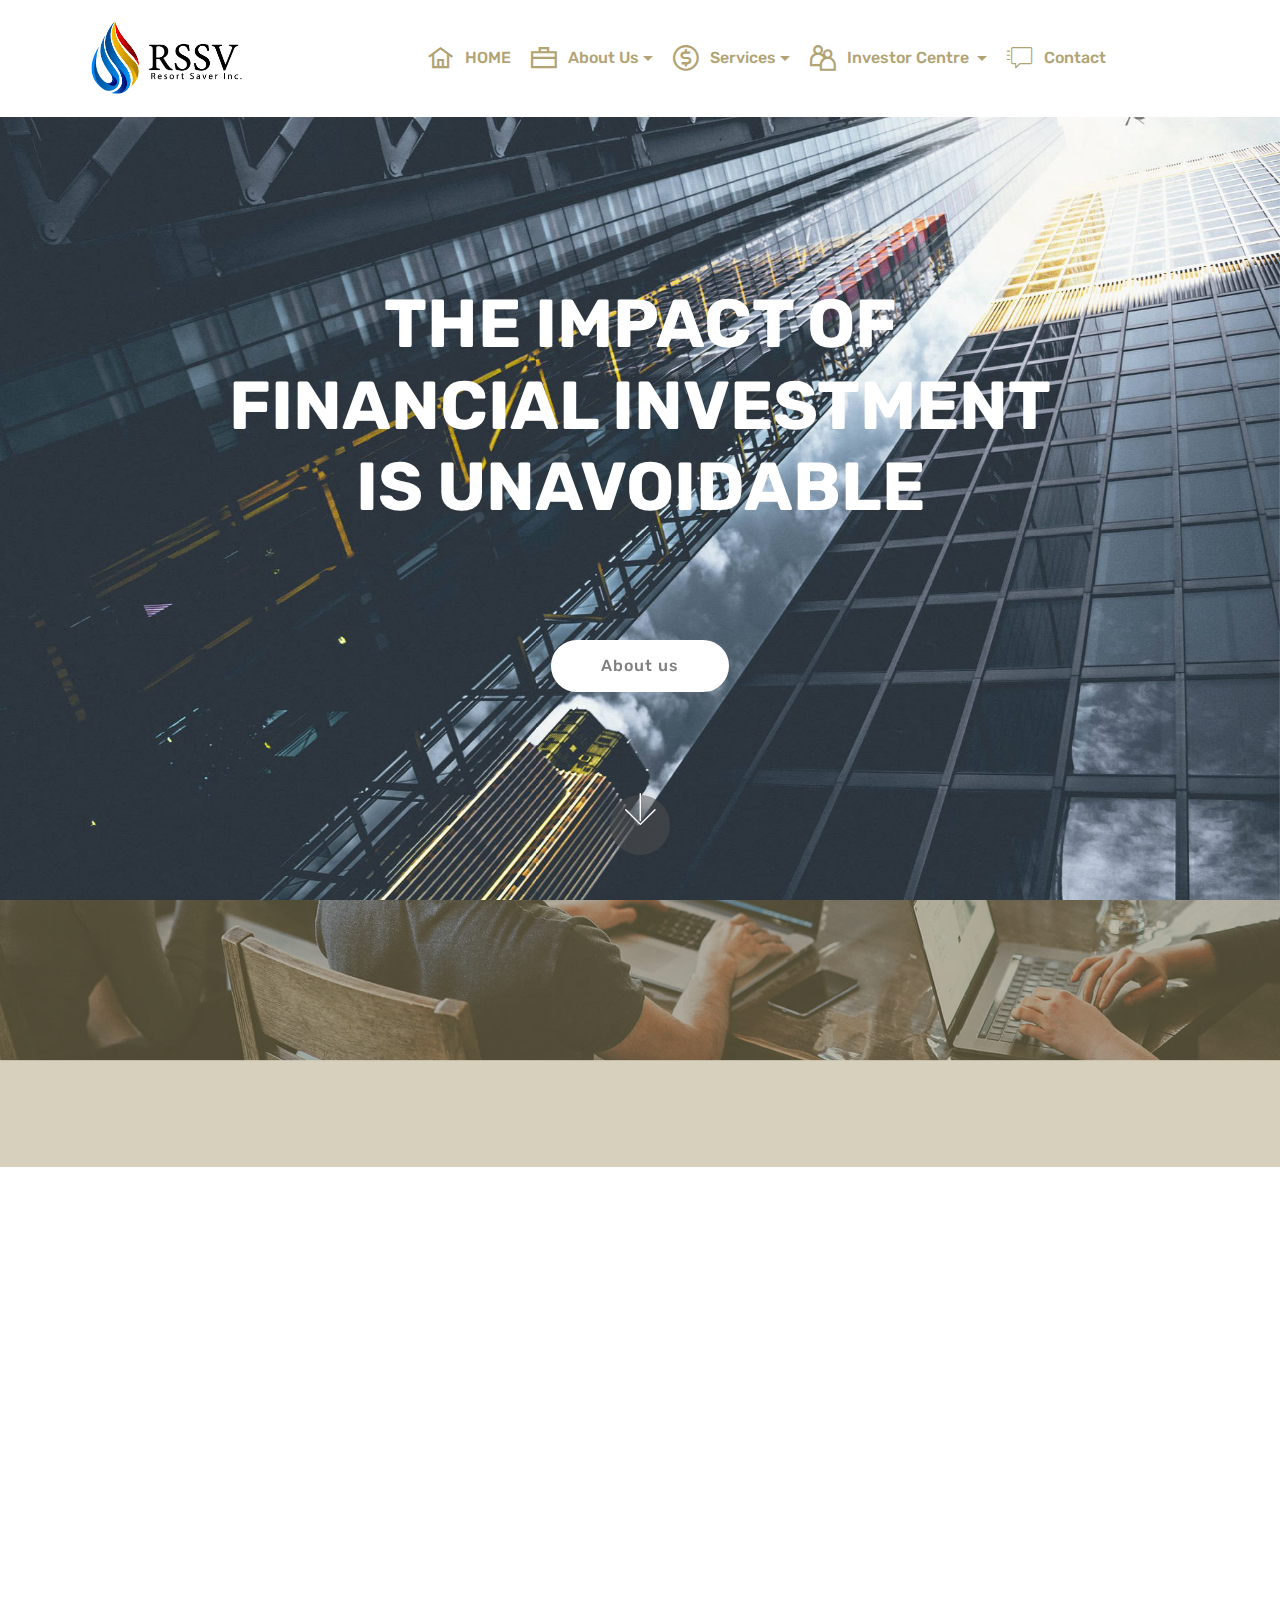
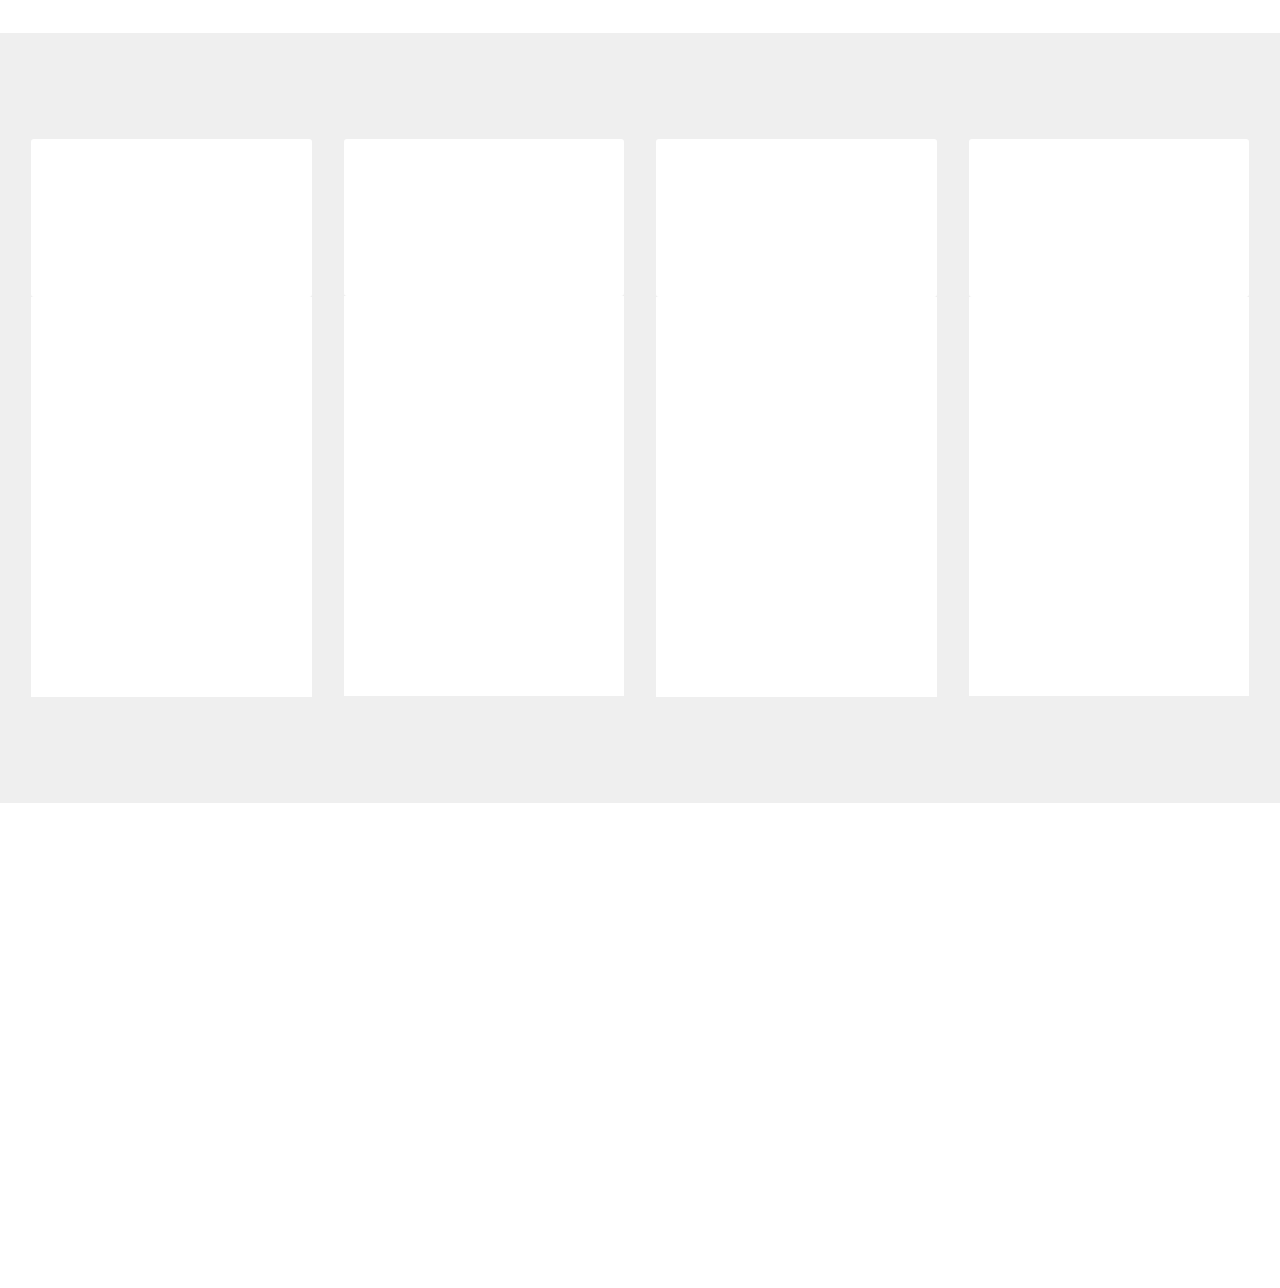
==== index.html @ a92df79d "create github pages" ====
<!DOCTYPE html>
<html  >
<head>
  
  <meta charset="UTF-8">
  <meta http-equiv="X-UA-Compatible" content="IE=edge">
  
  <meta name="viewport" content="width=device-width, initial-scale=1, minimum-scale=1">
  <link rel="shortcut icon" href="assets/images/rssv-logo-black-354x201.png" type="image/x-icon">
  <meta name="description" content="THE IMPACT OF FINANCIAL INVESTMENT IS UNAVOIDABLE.Resort Savers, Inc. makes investments and acquisitions into markets and industries throughout the world. The Company operates through two segments: health beverage, and oil and gas.  ">
  
  <title>Home</title>
  <link rel="stylesheet" href="assets/web/assets/mobirise-icons2/mobirise2.css">
  <link rel="stylesheet" href="assets/web/assets/mobirise-icons/mobirise-icons.css">
  <link rel="stylesheet" href="assets/bootstrap/css/bootstrap.min.css">
  <link rel="stylesheet" href="assets/bootstrap/css/bootstrap-grid.min.css">
  <link rel="stylesheet" href="assets/bootstrap/css/bootstrap-reboot.min.css">
  <link rel="stylesheet" href="assets/dropdown/css/style.css">
  <link rel="stylesheet" href="assets/tether/tether.min.css">
  <link rel="stylesheet" href="assets/animatecss/animate.min.css">
  <link rel="stylesheet" href="assets/socicon/css/styles.css">
  <link rel="stylesheet" href="assets/theme/css/style.css">
  <link rel="preload" as="style" href="assets/mobirise/css/mbr-additional.css"><link rel="stylesheet" href="assets/mobirise/css/mbr-additional.css" type="text/css">
  
  
  
</head>
<body>
  <section class="menu cid-qTkzRZLJNu" once="menu" id="menu1-0">

    

    <nav class="navbar navbar-expand beta-menu navbar-dropdown align-items-center navbar-fixed-top navbar-toggleable-sm">
        <button class="navbar-toggler navbar-toggler-right" type="button" data-toggle="collapse" data-target="#navbarSupportedContent" aria-controls="navbarSupportedContent" aria-expanded="false" aria-label="Toggle navigation">
            <div class="hamburger">
                <span></span>
                <span></span>
                <span></span>
                <span></span>
            </div>
        </button>
        <div class="menu-logo">
            <div class="navbar-brand">
                <span class="navbar-logo">
                    
                         <a href="index.html"><img src="assets/images/rssv-logo-black-354x201.png" alt="Centurion" title="" style="height: 6.3rem;"></a>
                    
                </span>
                
            </div>
        </div>
        <div class="collapse navbar-collapse" id="navbarSupportedContent">
            <ul class="navbar-nav nav-dropdown nav-right" data-app-modern-menu="true"><li class="nav-item"><a class="nav-link link text-danger display-4" href="index.html" aria-expanded="false"><span class="mobi-mbri mobi-mbri-home mbr-iconfont mbr-iconfont-btn"></span>
                        
                        HOME</a></li><li class="nav-item dropdown">
                    <a class="nav-link link dropdown-toggle text-danger display-4" href="page2.html" data-toggle="dropdown-submenu" aria-expanded="false"><span class="mobi-mbri mobi-mbri-briefcase mbr-iconfont mbr-iconfont-btn"></span>
                        
                        About Us
                    </a><div class="dropdown-menu"><a class="dropdown-item text-danger display-4" href="AboutUs.html#header1-g" aria-expanded="false">WHO WE ARE</a><a class="dropdown-item text-danger display-4" href="AboutUs.html#content4-k">MANAGEMENT TEAM</a></div>
                </li><li class="nav-item dropdown">
                    <a class="nav-link link dropdown-toggle text-danger display-4" href="page1.html" data-toggle="dropdown-submenu" aria-expanded="true"><span class="mobi-mbri mobi-mbri-cash mbr-iconfont mbr-iconfont-btn"></span>
                        
                        Services
                    </a><div class="dropdown-menu"><a class="dropdown-item text-danger display-4" href="Services.html#content5-8" aria-expanded="false">CORPORATE FIANANCE ADVISORY</a><a class="dropdown-item text-danger display-4" href="Services.html#features18-10" aria-expanded="false">ASSET MANAGEMENT</a><a class="dropdown-item text-danger display-4" href="Services.html#features11-12" aria-expanded="false">PRIVATE PLACEMENTS</a><a class="dropdown-item text-danger display-4" href="Services.html#content4-14" aria-expanded="false">BROKERAGE SERVICES &amp; RESEARCH</a></div>
                </li>
                <li class="nav-item dropdown"><a class="nav-link link dropdown-toggle text-danger display-4" href="page3.html" data-toggle="dropdown-submenu" aria-expanded="true"><span class="mobi-mbri mobi-mbri-users mbr-iconfont mbr-iconfont-btn"></span>Investor Centre&nbsp;</a><div class="dropdown-menu"><a class="dropdown-item text-danger display-4" href="page3.html#header16-15" aria-expanded="false">OVERVIEW</a><a class="dropdown-item text-danger display-4" href="page3.html#custom-html-16" aria-expanded="false">CORPORATE INFORMATION</a><a class="dropdown-item text-danger display-4" href="page3.html#content6-1l" aria-expanded="false">FINANCIAL REPORT</a><a class="dropdown-item text-danger display-4" href="page3.html#content4-1o" aria-expanded="false">PRESS CENTER</a></div></li><li class="nav-item"><a class="nav-link link text-danger display-4" href="page4.html"><span class="mbri-help mbr-iconfont mbr-iconfont-btn"></span>
                        Contact &nbsp; &nbsp; &nbsp; &nbsp; &nbsp; &nbsp; &nbsp; &nbsp; &nbsp; &nbsp;&nbsp;</a></li></ul>
            
        </div>
    </nav>
</section>

<section class="cid-qTkA127IK8 mbr-fullscreen mbr-parallax-background" id="header2-1">

    

    

    <div class="container align-center">
        <div class="row justify-content-md-center">
            <div class="mbr-white col-md-10">
                <h1 class="mbr-section-title mbr-bold pb-3 mbr-fonts-style display-1"><br>THE IMPACT OF<div>FINANCIAL INVESTMENT</div><div>IS UNAVOIDABLE</div><div><br></div></h1>
                
                
                <div class="mbr-section-btn"><a class="btn btn-md btn-white display-4" href="page2.html">About us</a></div>
            </div>
        </div>
    </div>
    <div class="mbr-arrow hidden-sm-down" aria-hidden="true">
        <a href="#next">
            <i class="mbri-down mbr-iconfont"></i>
        </a>
    </div>
</section>

<section class="header8 cid-rGz56P5yH4 mbr-parallax-background" id="header8-e">

    

    <div class="mbr-overlay" style="opacity: 0.4; background-color: rgb(177, 163, 116);">
    </div>

    <div class="container align-center">
        <div class="row justify-content-md-center">
            <div class="mbr-white col-md-10">
                
                <p class="mbr-text align-center py-2 mbr-fonts-style display-5">
                        Resort Savers, Inc. makes investments and acquisitions into markets and industries throughout the world. The Company operates through two segments: health beverage, and oil and gas. &nbsp;</p>
                
                
                
            </div>
        </div>
    </div>
    
</section>

<section class="mbr-section article content11 cid-rH7Mu5j1UE" id="content11-p">
     

    <div class="container">
        <div class="media-container-row">
            <div class="mbr-text counter-container col-12 col-md-8 mbr-fonts-style display-7">
                <ol>
                    <li><strong>October 19, 2019 </strong>&nbsp;- Resort Savers (OTC:RSSV) stock has been moved at 1911.764706% throughout last twelve months. The stock has performed 4175% around last thirty days, and changed 1325% over the last three months. <a href="https://www.newsscanner.info/2019/10/19/notable-performance-spotlight-resort-savers-otcrssv/" target="_blank">Click for DETAIL.</a></li>
                    <li><strong>October 3, 2019</strong> - Traders Searchlight: RSSV has a market cap of $41886468. Market capitalization refers to the total dollar market value of a company’s outstanding shares. The company holds Outstanding share with figure of 520976000 and noted 170958353 floating shares. <a href="https://www.surveydone.info/2019/10/03/traders-searchlight-resort-savers-otcrssv/" target="_blank">Click for DETAIL.</a></li><li><strong>May 17, 2019</strong>&nbsp;-Resort Savers, Inc. (RSSV) SEC Filing 10-K Annual report for the fiscal year ending Moonday, December 31,2018. <a href="https://last10k.com/sec-filings/rssv" target="_blank">Click for Detail</a></li>
                    <li><strong>July 16, 2018 &nbsp;</strong>-Resort Savers, Inc. Announces Medical Distribution Partnership with South Korea-based CancerROP.&nbsp;<a href="https://www.marketwatch.com/press-release/resort-savers-inc-announces-medical-distribution-partnership-with-south-korea-based-cancerrop-2018-07-16-15249036" target="_blank">Click for Detail</a></li>
                </ol>
            </div>
        </div>
    </div>
</section>

<section class="features17 cid-rH7MNVcofe" id="features17-q">
    
    

    
    <div class="container-fluid">
        <div class="media-container-row">
            <div class="card p-3 col-12 col-md-6 col-lg-3">
                <div class="card-wrapper">
                    <div class="card-img">
                        <img src="assets/images/mbr-634x423.jpeg" alt="" title="">
                    </div>
                    <div class="card-box">
                        <h4 class="card-title pb-3 mbr-fonts-style display-7">CORPORATE<div><br></div><div>FINANCE ADVISORY</div></h4>
                        <p class="mbr-text mbr-fonts-style display-7">
                            RSSV is an investment firm based in United State that provides Corporate Finance Advisory, Asset Management and Brokerage services to local, regional and international clients including corporations, governments and high-net- worth individuals.
                        </p>
                    </div>
                </div>
            </div>

            <div class="card p-3 col-12 col-md-6 col-lg-3">
                <div class="card-wrapper">
                    <div class="card-img">
                        <img src="assets/images/mbr-1-634x423.jpeg" alt="" title="">
                    </div>
                    <div class="card-box">
                        <h4 class="card-title pb-3 mbr-fonts-style display-7">
                            ASSET
                        <div><br></div><div>MANAGEMENT</div></h4>
                        <p class="mbr-text mbr-fonts-style display-7">Through a proactive approach, coupled with innovative ideas and extensive research, our Asset Management department is dedicated to serve as a link between investors and investment opportunities in the local and regional markets.<br></p>
                    </div>
                </div>
            </div>

            <div class="card p-3 col-12 col-md-6 col-lg-3">
                <div class="card-wrapper">
                    <div class="card-img">
                        <img src="assets/images/mbr-634x397.jpeg" alt="" title="">
                    </div>
                    <div class="card-box">
                        <h4 class="card-title pb-3 mbr-fonts-style display-7">PRIVATE <br><br>PLACEMENTS<br></h4>
                        <p class="mbr-text mbr-fonts-style display-7">
                            RSSV assembles composite businesses across the capital and investment spectrum to minimize thinning and enhance the capital structure. Often these resolutions include an amalgam of debt and equity.&nbsp;<br><br>
                        </p>
                    </div>
                </div>
            </div>

            <div class="card p-3 col-12 col-md-6 col-lg-3">
                <div class="card-wrapper">
                    <div class="card-img">
                        <img src="assets/images/background4.jpeg" alt="" title="">
                    </div>
                    <div class="card-box">
                        <h4 class="card-title pb-3 mbr-fonts-style display-7">BROKERAGE SERVICES &amp; <br><br>RESEARCH</h4>
                        <p class="mbr-text mbr-fonts-style display-7">Capital Investments’ Brokerage department connects our institutional and retail clients to local, regional and international markets through a world class global trading platform.<br><br><br></p>
                    </div>
                </div>
            </div>
            
            
        </div>
    </div>
</section>

<section class="cid-qTkAaeaxX5 mbr-reveal" id="footer1-2">

    

    

    <div class="container">
        <div class="media-container-row content text-white">
            <div class="col-12 col-md-3">
                <div class="media-wrap">
                    <a href="#">
                        <img src="assets/images/rssv-logo-black-354x201.png" alt="" title="">
                    </a>
                </div>
            </div>
            <div class="col-12 col-md-3 mbr-fonts-style display-7">
                <h5 class="pb-3">
                    RSSV [Headquater]</h5>
                <p class="mbr-text">1004 Commercial Avenue Suite 509 Anacortes, WA 98221, United States</p>
            </div>
            <div class="col-12 col-md-3 mbr-fonts-style display-7">
                <h5 class="pb-3">
                    RSSV [Malaysia]</h5>
                <p class="mbr-text">Level 11, Tower 4, Puchong Financial Corporate Centre (PFCC)<br>Jalan Puteri 1/2, Bandar Puteri, 47100 Puchong, Malaysia<br><br>Contact No.: +603 8600 0313<br>Email: ir@resortsaversinc.finance<br></p>
            </div>
            <div class="col-12 col-md-3 mbr-fonts-style display-7">
                <h5 class="pb-3">
                    Links
                </h5>
                <p class="mbr-text"><a href="https://www.nasdaq.com/market-activity/stocks/rssv" target="_blank">Nasdaq</a></p>
            </div>
        </div>
        <div class="footer-lower">
            <div class="media-container-row">
                <div class="col-sm-12">
                    <hr>
                </div>
            </div>
            <div class="media-container-row mbr-white">
                <div class="col-sm-6 copyright">
                    <p class="mbr-text mbr-fonts-style display-7">
                        © Copyright 2019 ResortSaverInc. - All Rights Reserved
                    </p>
                </div>
                <div class="col-md-6">
                    
                </div>
            </div>
        </div>
    </div>
</section>


  <script src="assets/web/assets/jquery/jquery.min.js"></script>
  <script src="assets/popper/popper.min.js"></script>
  <script src="assets/bootstrap/js/bootstrap.min.js"></script>
  <script src="assets/smoothscroll/smooth-scroll.js"></script>
  <script src="assets/dropdown/js/nav-dropdown.js"></script>
  <script src="assets/dropdown/js/navbar-dropdown.js"></script>
  <script src="assets/tether/tether.min.js"></script>
  <script src="assets/viewportchecker/jquery.viewportchecker.js"></script>
  <script src="assets/parallax/jarallax.min.js"></script>
  <script src="assets/playervimeo/vimeo_player.js"></script>
  <script src="assets/touchswipe/jquery.touch-swipe.min.js"></script>
  <script src="assets/theme/js/script.js"></script>
  
  
 <div id="scrollToTop" class="scrollToTop mbr-arrow-up"><a style="text-align: center;"><i class="mbr-arrow-up-icon mbr-arrow-up-icon-cm cm-icon cm-icon-smallarrow-up"></i></a></div>
    <input name="animation" type="hidden">
  </body>
</html>
---- assets/web/assets/mobirise-icons2/mobirise2.css ----
@font-face {
  font-family: 'Moririse2';
  font-display: swap;
  src:  url('mobirise2.eot?f2bix4');
  src:  url('mobirise2.eot?f2bix4#iefix') format('embedded-opentype'),
    url('mobirise2.ttf?f2bix4') format('truetype'),
    url('mobirise2.woff?f2bix4') format('woff'),
    url('mobirise2.svg?f2bix4#mobirise2') format('svg');
  font-weight: normal;
  font-style: normal;
}

[class^="mobi-"], [class*=" mobi-"] {
  /* use !important to prevent issues with browser extensions that change fonts */
  font-family: 'Moririse2' !important;
  speak: none;
  font-style: normal;
  font-weight: normal;
  font-variant: normal;
  text-transform: none;
  line-height: 1;

  /* Better Font Rendering =========== */
  -webkit-font-smoothing: antialiased;
  -moz-osx-font-smoothing: grayscale;
}

.mobi-mbri-add-submenu:before {
  content: "\e900";
}
.mobi-mbri-alert:before {
  content: "\e901";
}
.mobi-mbri-align-center:before {
  content: "\e902";
}
.mobi-mbri-align-justify:before {
  content: "\e903";
}
.mobi-mbri-align-left:before {
  content: "\e904";
}
.mobi-mbri-align-right:before {
  content: "\e905";
}
.mobi-mbri-android:before {
  content: "\e906";
}
.mobi-mbri-apple:before {
  content: "\e907";
}
.mobi-mbri-arrow-down:before {
  content: "\e908";
}
.mobi-mbri-arrow-next:before {
  content: "\e909";
}
.mobi-mbri-arrow-prev:before {
  content: "\e90a";
}
.mobi-mbri-arrow-up:before {
  content: "\e90b";
}
.mobi-mbri-bold:before {
  content: "\e90c";
}
.mobi-mbri-bookmark:before {
  content: "\e90d";
}
.mobi-mbri-bootstrap:before {
  content: "\e90e";
}
.mobi-mbri-briefcase:before {
  content: "\e90f";
}
.mobi-mbri-browse:before {
  content: "\e910";
}
.mobi-mbri-bulleted-list:before {
  content: "\e911";
}
.mobi-mbri-calendar:before {
  content: "\e912";
}
.mobi-mbri-camera:before {
  content: "\e913";
}
.mobi-mbri-cart-add:before {
  content: "\e914";
}
.mobi-mbri-cart-full:before {
  content: "\e915";
}
.mobi-mbri-cash:before {
  content: "\e916";
}
.mobi-mbri-change-style:before {
  content: "\e917";
}
.mobi-mbri-chat:before {
  content: "\e918";
}
.mobi-mbri-clock:before {
  content: "\e919";
}
.mobi-mbri-close:before {
  content: "\e91a";
}
.mobi-mbri-cloud:before {
  content: "\e91b";
}
.mobi-mbri-code:before {
  content: "\e91c";
}
.mobi-mbri-contact-form:before {
  content: "\e91d";
}
.mobi-mbri-credit-card:before {
  content: "\e91e";
}
.mobi-mbri-cursor-click:before {
  content: "\e91f";
}
.mobi-mbri-cust-feedback:before {
  content: "\e920";
}
.mobi-mbri-database:before {
  content: "\e921";
}
.mobi-mbri-delivery:before {
  content: "\e922";
}
.mobi-mbri-desktop:before {
  content: "\e923";
}
.mobi-mbri-devices:before {
  content: "\e924";
}
.mobi-mbri-down:before {
  content: "\e925";
}
.mobi-mbri-download-2:before {
  content: "\e926";
}
.mobi-mbri-download:before {
  content: "\e927";
}
.mobi-mbri-drag-n-drop-2:before {
  content: "\e928";
}
.mobi-mbri-drag-n-drop:before {
  content: "\e929";
}
.mobi-mbri-edit-2:before {
  content: "\e92a";
}
.mobi-mbri-edit:before {
  content: "\e92b";
}
.mobi-mbri-error:before {
  content: "\e92c";
}
.mobi-mbri-extension:before {
  content: "\e92d";
}
.mobi-mbri-features:before {
  content: "\e92e";
}
.mobi-mbri-file:before {
  content: "\e92f";
}
.mobi-mbri-flag:before {
  content: "\e930";
}
.mobi-mbri-folder:before {
  content: "\e931";
}
.mobi-mbri-gift:before {
  content: "\e932";
}
.mobi-mbri-github:before {
  content: "\e933";
}
.mobi-mbri-globe-2:before {
  content: "\e934";
}
.mobi-mbri-globe:before {
  content: "\e935";
}
.mobi-mbri-growing-chart:before {
  content: "\e936";
}
.mobi-mbri-hearth:before {
  content: "\e937";
}
.mobi-mbri-help:before {
  content: "\e938";
}
.mobi-mbri-home:before {
  content: "\e939";
}
.mobi-mbri-hot-cup:before {
  content: "\e93a";
}
.mobi-mbri-idea:before {
  content: "\e93b";
}
.mobi-mbri-image-gallery:before {
  content: "\e93c";
}
.mobi-mbri-image-slider:before {
  content: "\e93d";
}
.mobi-mbri-info:before {
  content: "\e93e";
}
.mobi-mbri-italic:before {
  content: "\e93f";
}
.mobi-mbri-key:before {
  content: "\e940";
}
.mobi-mbri-laptop:before {
  content: "\e941";
}
.mobi-mbri-layers:before {
  content: "\e942";
}
.mobi-mbri-left-right:before {
  content: "\e943";
}
.mobi-mbri-left:before {
  content: "\e944";
}
.mobi-mbri-letter:before {
  content: "\e945";
}
.mobi-mbri-like:before {
  content: "\e946";
}
.mobi-mbri-link:before {
  content: "\e947";
}
.mobi-mbri-lock:before {
  content: "\e948";
}
.mobi-mbri-login:before {
  content: "\e949";
}
.mobi-mbri-logout:before {
  content: "\e94a";
}
.mobi-mbri-magic-stick:before {
  content: "\e94b";
}
.mobi-mbri-map-pin:before {
  content: "\e94c";
}
.mobi-mbri-menu:before {
  content: "\e94d";
}
.mobi-mbri-mobile-2:before {
  content: "\e94e";
}
.mobi-mbri-mobile-horizontal:before {
  content: "\e94f";
}
.mobi-mbri-mobile:before {
  content: "\e950";
}
.mobi-mbri-mobirise:before {
  content: "\e951";
}
.mobi-mbri-more-horizontal:before {
  content: "\e952";
}
.mobi-mbri-more-vertical:before {
  content: "\e953";
}
.mobi-mbri-music:before {
  content: "\e954";
}
.mobi-mbri-new-file:before {
  content: "\e955";
}
.mobi-mbri-numbered-list:before {
  content: "\e956";
}
.mobi-mbri-opened-folder:before {
  content: "\e957";
}
.mobi-mbri-pages:before {
  content: "\e958";
}
.mobi-mbri-paper-plane:before {
  content: "\e959";
}
.mobi-mbri-paperclip:before {
  content: "\e95a";
}
.mobi-mbri-phone:before {
  content: "\e95b";
}
.mobi-mbri-photo:before {
  content: "\e95c";
}
.mobi-mbri-photos:before {
  content: "\e95d";
}
.mobi-mbri-pin:before {
  content: "\e95e";
}
.mobi-mbri-play:before {
  content: "\e95f";
}
.mobi-mbri-plus:before {
  content: "\e960";
}
.mobi-mbri-preview:before {
  content: "\e961";
}
.mobi-mbri-print:before {
  content: "\e962";
}
.mobi-mbri-protect:before {
  content: "\e963";
}
.mobi-mbri-question:before {
  content: "\e964";
}
.mobi-mbri-quote-left:before {
  content: "\e965";
}
.mobi-mbri-quote-right:before {
  content: "\e966";
}
.mobi-mbri-redo:before {
  content: "\e967";
}
.mobi-mbri-refresh:before {
  content: "\e968";
}
.mobi-mbri-responsive-2:before {
  content: "\e969";
}
.mobi-mbri-responsive:before {
  content: "\e96a";
}
.mobi-mbri-right:before {
  content: "\e96b";
}
.mobi-mbri-rocket:before {
  content: "\e96c";
}
.mobi-mbri-sad-face:before {
  content: "\e96d";
}
.mobi-mbri-sale:before {
  content: "\e96e";
}
.mobi-mbri-save:before {
  content: "\e96f";
}
.mobi-mbri-search:before {
  content: "\e970";
}
.mobi-mbri-setting-2:before {
  content: "\e971";
}
.mobi-mbri-setting-3:before {
  content: "\e972";
}
.mobi-mbri-setting:before {
  content: "\e973";
}
.mobi-mbri-share:before {
  content: "\e974";
}
.mobi-mbri-shopping-bag:before {
  content: "\e975";
}
.mobi-mbri-shopping-basket:before {
  content: "\e976";
}
.mobi-mbri-shopping-cart:before {
  content: "\e977";
}
.mobi-mbri-sites:before {
  content: "\e978";
}
.mobi-mbri-smile-face:before {
  content: "\e979";
}
.mobi-mbri-speed:before {
  content: "\e97a";
}
.mobi-mbri-star:before {
  content: "\e97b";
}
.mobi-mbri-success:before {
  content: "\e97c";
}
.mobi-mbri-sun:before {
  content: "\e97d";
}
.mobi-mbri-sun2:before {
  content: "\e97e";
}
.mobi-mbri-tablet-vertical:before {
  content: "\e97f";
}
.mobi-mbri-tablet:before {
  content: "\e980";
}
.mobi-mbri-target:before {
  content: "\e981";
}
.mobi-mbri-timer:before {
  content: "\e982";
}
.mobi-mbri-to-ftp:before {
  content: "\e983";
}
.mobi-mbri-to-local-drive:before {
  content: "\e984";
}
.mobi-mbri-touch-swipe:before {
  content: "\e985";
}
.mobi-mbri-touch:before {
  content: "\e986";
}
.mobi-mbri-trash:before {
  content: "\e987";
}
.mobi-mbri-underline:before {
  content: "\e988";
}
.mobi-mbri-undo:before {
  content: "\e989";
}
.mobi-mbri-unlink:before {
  content: "\e98a";
}
.mobi-mbri-unlock:before {
  content: "\e98b";
}
.mobi-mbri-up-down:before {
  content: "\e98c";
}
.mobi-mbri-up:before {
  content: "\e98d";
}
.mobi-mbri-update:before {
  content: "\e98e";
}
.mobi-mbri-upload-2:before {
  content: "\e98f";
}
.mobi-mbri-upload:before {
  content: "\e990";
}
.mobi-mbri-user-2:before {
  content: "\e991";
}
.mobi-mbri-user:before {
  content: "\e992";
}
.mobi-mbri-users:before {
  content: "\e993";
}
.mobi-mbri-video-play:before {
  content: "\e994";
}
.mobi-mbri-video:before {
  content: "\e995";
}
.mobi-mbri-watch:before {
  content: "\e996";
}
.mobi-mbri-website-theme-2:before {
  content: "\e997";
}
.mobi-mbri-website-theme:before {
  content: "\e998";
}
.mobi-mbri-wifi:before {
  content: "\e999";
}
.mobi-mbri-windows:before {
  content: "\e99a";
}
.mobi-mbri-zoom-in:before {
  content: "\e99b";
}
.mobi-mbri-zoom-out:before {
  content: "\e99c";
}
---- assets/web/assets/mobirise-icons/mobirise-icons.css ----
@font-face {
  font-family: 'MobiriseIcons';
  src:  url('mobirise-icons.eot?spat4u');
  src:  url('mobirise-icons.eot?spat4u#iefix') format('embedded-opentype'),
    url('mobirise-icons.ttf?spat4u') format('truetype'),
    url('mobirise-icons.woff?spat4u') format('woff'),
    url('mobirise-icons.svg?spat4u#MobiriseIcons') format('svg');
  font-weight: normal;
  font-style: normal;
  font-display: swap;
}

[class^="mbri-"], [class*=" mbri-"] {
  /* use !important to prevent issues with browser extensions that change fonts */
  font-family: MobiriseIcons !important;
  speak: none;
  font-style: normal;
  font-weight: normal;
  font-variant: normal;
  text-transform: none;
  line-height: 1;

  /* Better Font Rendering =========== */
  -webkit-font-smoothing: antialiased;
  -moz-osx-font-smoothing: grayscale;
}

.mbri-add-submenu:before {
  content: "\e900";
}
.mbri-alert:before {
  content: "\e901";
}
.mbri-align-center:before {
  content: "\e902";
}
.mbri-align-justify:before {
  content: "\e903";
}
.mbri-align-left:before {
  content: "\e904";
}
.mbri-align-right:before {
  content: "\e905";
}
.mbri-android:before {
  content: "\e906";
}
.mbri-apple:before {
  content: "\e907";
}
.mbri-arrow-down:before {
  content: "\e908";
}
.mbri-arrow-next:before {
  content: "\e909";
}
.mbri-arrow-prev:before {
  content: "\e90a";
}
.mbri-arrow-up:before {
  content: "\e90b";
}
.mbri-bold:before {
  content: "\e90c";
}
.mbri-bookmark:before {
  content: "\e90d";
}
.mbri-bootstrap:before {
  content: "\e90e";
}
.mbri-briefcase:before {
  content: "\e90f";
}
.mbri-browse:before {
  content: "\e910";
}
.mbri-bulleted-list:before {
  content: "\e911";
}
.mbri-calendar:before {
  content: "\e912";
}
.mbri-camera:before {
  content: "\e913";
}
.mbri-cart-add:before {
  content: "\e914";
}
.mbri-cart-full:before {
  content: "\e915";
}
.mbri-cash:before {
  content: "\e916";
}
.mbri-change-style:before {
  content: "\e917";
}
.mbri-chat:before {
  content: "\e918";
}
.mbri-clock:before {
  content: "\e919";
}
.mbri-close:before {
  content: "\e91a";
}
.mbri-cloud:before {
  content: "\e91b";
}
.mbri-code:before {
  content: "\e91c";
}
.mbri-contact-form:before {
  content: "\e91d";
}
.mbri-credit-card:before {
  content: "\e91e";
}
.mbri-cursor-click:before {
  content: "\e91f";
}
.mbri-cust-feedback:before {
  content: "\e920";
}
.mbri-database:before {
  content: "\e921";
}
.mbri-delivery:before {
  content: "\e922";
}
.mbri-desktop:before {
  content: "\e923";
}
.mbri-devices:before {
  content: "\e924";
}
.mbri-down:before {
  content: "\e925";
}
.mbri-download:before {
  content: "\e989";
}
.mbri-drag-n-drop:before {
  content: "\e927";
}
.mbri-drag-n-drop2:before {
  content: "\e928";
}
.mbri-edit:before {
  content: "\e929";
}
.mbri-edit2:before {
  content: "\e92a";
}
.mbri-error:before {
  content: "\e92b";
}
.mbri-extension:before {
  content: "\e92c";
}
.mbri-features:before {
  content: "\e92d";
}
.mbri-file:before {
  content: "\e92e";
}
.mbri-flag:before {
  content: "\e92f";
}
.mbri-folder:before {
  content: "\e930";
}
.mbri-gift:before {
  content: "\e931";
}
.mbri-github:before {
  content: "\e932";
}
.mbri-globe:before {
  content: "\e933";
}
.mbri-globe-2:before {
  content: "\e934";
}
.mbri-growing-chart:before {
  content: "\e935";
}
.mbri-hearth:before {
  content: "\e936";
}
.mbri-help:before {
  content: "\e937";
}
.mbri-home:before {
  content: "\e938";
}
.mbri-hot-cup:before {
  content: "\e939";
}
.mbri-idea:before {
  content: "\e93a";
}
.mbri-image-gallery:before {
  content: "\e93b";
}
.mbri-image-slider:before {
  content: "\e93c";
}
.mbri-info:before {
  content: "\e93d";
}
.mbri-italic:before {
  content: "\e93e";
}
.mbri-key:before {
  content: "\e93f";
}
.mbri-laptop:before {
  content: "\e940";
}
.mbri-layers:before {
  content: "\e941";
}
.mbri-left-right:before {
  content: "\e942";
}
.mbri-left:before {
  content: "\e943";
}
.mbri-letter:before {
  content: "\e944";
}
.mbri-like:before {
  content: "\e945";
}
.mbri-link:before {
  content: "\e946";
}
.mbri-lock:before {
  content: "\e947";
}
.mbri-login:before {
  content: "\e948";
}
.mbri-logout:before {
  content: "\e949";
}
.mbri-magic-stick:before {
  content: "\e94a";
}
.mbri-map-pin:before {
  content: "\e94b";
}
.mbri-menu:before {
  content: "\e94c";
}
.mbri-mobile:before {
  content: "\e94d";
}
.mbri-mobile2:before {
  content: "\e94e";
}
.mbri-mobirise:before {
  content: "\e94f";
}
.mbri-more-horizontal:before {
  content: "\e950";
}
.mbri-more-vertical:before {
  content: "\e951";
}
.mbri-music:before {
  content: "\e952";
}
.mbri-new-file:before {
  content: "\e953";
}
.mbri-numbered-list:before {
  content: "\e954";
}
.mbri-opened-folder:before {
  content: "\e955";
}
.mbri-pages:before {
  content: "\e956";
}
.mbri-paper-plane:before {
  content: "\e957";
}
.mbri-paperclip:before {
  content: "\e958";
}
.mbri-photo:before {
  content: "\e959";
}
.mbri-photos:before {
  content: "\e95a";
}
.mbri-pin:before {
  content: "\e95b";
}
.mbri-play:before {
  content: "\e95c";
}
.mbri-plus:before {
  content: "\e95d";
}
.mbri-preview:before {
  content: "\e95e";
}
.mbri-print:before {
  content: "\e95f";
}
.mbri-protect:before {
  content: "\e960";
}
.mbri-question:before {
  content: "\e961";
}
.mbri-quote-left:before {
  content: "\e962";
}
.mbri-quote-right:before {
  content: "\e963";
}
.mbri-refresh:before {
  content: "\e964";
}
.mbri-responsive:before {
  content: "\e965";
}
.mbri-right:before {
  content: "\e966";
}
.mbri-rocket:before {
  content: "\e967";
}
.mbri-sad-face:before {
  content: "\e968";
}
.mbri-sale:before {
  content: "\e969";
}
.mbri-save:before {
  content: "\e96a";
}
.mbri-search:before {
  content: "\e96b";
}
.mbri-setting:before {
  content: "\e96c";
}
.mbri-setting2:before {
  content: "\e96d";
}
.mbri-setting3:before {
  content: "\e96e";
}
.mbri-share:before {
  content: "\e96f";
}
.mbri-shopping-bag:before {
  content: "\e970";
}
.mbri-shopping-basket:before {
  content: "\e971";
}
.mbri-shopping-cart:before {
  content: "\e972";
}
.mbri-sites:before {
  content: "\e973";
}
.mbri-smile-face:before {
  content: "\e974";
}
.mbri-speed:before {
  content: "\e975";
}
.mbri-star:before {
  content: "\e976";
}
.mbri-success:before {
  content: "\e977";
}
.mbri-sun:before {
  content: "\e978";
}
.mbri-sun2:before {
  content: "\e979";
}
.mbri-tablet:before {
  content: "\e97a";
}
.mbri-tablet-vertical:before {
  content: "\e97b";
}
.mbri-target:before {
  content: "\e97c";
}
.mbri-timer:before {
  content: "\e97d";
}
.mbri-to-ftp:before {
  content: "\e97e";
}
.mbri-to-local-drive:before {
  content: "\e97f";
}
.mbri-touch-swipe:before {
  content: "\e980";
}
.mbri-touch:before {
  content: "\e981";
}
.mbri-trash:before {
  content: "\e982";
}
.mbri-underline:before {
  content: "\e983";
}
.mbri-unlink:before {
  content: "\e984";
}
.mbri-unlock:before {
  content: "\e985";
}
.mbri-up-down:before {
  content: "\e986";
}
.mbri-up:before {
  content: "\e987";
}
.mbri-update:before {
  content: "\e988";
}
.mbri-upload:before {
 content: "\e926"; 
}
.mbri-user:before {
  content: "\e98a";
}
.mbri-user2:before {
  content: "\e98b";
}
.mbri-users:before {
  content: "\e98c";
}
.mbri-video:before {
  content: "\e98d";
}
.mbri-video-play:before {
  content: "\e98e";
}
.mbri-watch:before {
  content: "\e98f";
}
.mbri-website-theme:before {
  content: "\e990";
}
.mbri-wifi:before {
  content: "\e991";
}
.mbri-windows:before {
  content: "\e992";
}
.mbri-zoom-out:before {
  content: "\e993";
}
.mbri-redo:before {
  content: "\e994";
}
.mbri-undo:before {
  content: "\e995";
}
---- assets/dropdown/css/style.css ----
.navbar-dropdown {
  left: 0;
  padding: 0;
  position: absolute;
  right: 0;
  top: 0;
  transition: all 0.45s ease;
  z-index: 1030;
  background: #282828; }
  .navbar-dropdown .navbar-logo {
    margin-right: 0.8rem;
    transition: margin 0.3s ease-in-out;
    vertical-align: middle; }
    .navbar-dropdown .navbar-logo img {
      height: 3.125rem;
      transition: all 0.3s ease-in-out; }
    .navbar-dropdown .navbar-logo.mbr-iconfont {
      font-size: 3.125rem;
      line-height: 3.125rem; }
  .navbar-dropdown .navbar-caption {
    font-weight: 700;
    white-space: normal;
    vertical-align: -4px;
    line-height: 3.125rem !important; }
    .navbar-dropdown .navbar-caption, .navbar-dropdown .navbar-caption:hover {
      color: inherit;
      text-decoration: none; }
  .navbar-dropdown .mbr-iconfont + .navbar-caption {
    vertical-align: -1px; }
  .navbar-dropdown.navbar-fixed-top {
    position: fixed; }
  .navbar-dropdown .navbar-brand span {
    vertical-align: -4px; }
  .navbar-dropdown.bg-color.transparent {
    background: none; }
  .navbar-dropdown.navbar-short .navbar-brand {
    padding: 0.625rem 0; }
    .navbar-dropdown.navbar-short .navbar-brand span {
      vertical-align: -1px; }
  .navbar-dropdown.navbar-short .navbar-caption {
    line-height: 2.375rem !important;
    vertical-align: -2px; }
  .navbar-dropdown.navbar-short .navbar-logo {
    margin-right: 0.5rem; }
    .navbar-dropdown.navbar-short .navbar-logo img {
      height: 2.375rem; }
    .navbar-dropdown.navbar-short .navbar-logo.mbr-iconfont {
      font-size: 2.375rem;
      line-height: 2.375rem; }
  .navbar-dropdown.navbar-short .mbr-table-cell {
    height: 3.625rem; }
  .navbar-dropdown .navbar-close {
    left: 0.6875rem;
    position: fixed;
    top: 0.75rem;
    z-index: 1000; }
  .navbar-dropdown .hamburger-icon {
    content: "";
    display: inline-block;
    vertical-align: middle;
    width: 16px;
    -webkit-box-shadow: 0 -6px 0 1px #282828,0 0 0 1px #282828,0 6px 0 1px #282828;
    -moz-box-shadow: 0 -6px 0 1px #282828,0 0 0 1px #282828,0 6px 0 1px #282828;
    box-shadow: 0 -6px 0 1px #282828,0 0 0 1px #282828,0 6px 0 1px #282828; }

.dropdown-menu .dropdown-toggle[data-toggle="dropdown-submenu"]::after {
  border-bottom: 0.35em solid transparent;
  border-left: 0.35em solid;
  border-right: 0;
  border-top: 0.35em solid transparent;
  margin-left: 0.3rem; }

.dropdown-menu .dropdown-item:focus {
  outline: 0; }

.nav-dropdown {
  font-size: 0.75rem;
  font-weight: 500;
  height: auto !important; }
  .nav-dropdown .nav-btn {
    padding-left: 1rem; }
  .nav-dropdown .link {
    margin: .667em 1.667em;
    font-weight: 500;
    padding: 0;
    transition: color .2s ease-in-out; }
    .nav-dropdown .link.dropdown-toggle {
      margin-right: 2.583em; }
      .nav-dropdown .link.dropdown-toggle::after {
        margin-left: .25rem;
        border-top: 0.35em solid;
        border-right: 0.35em solid transparent;
        border-left: 0.35em solid transparent;
        border-bottom: 0; }
      .nav-dropdown .link.dropdown-toggle[aria-expanded="true"] {
        margin: 0;
        padding: 0.667em 3.263em  0.667em 1.667em; }
  .nav-dropdown .link::after,
  .nav-dropdown .dropdown-item::after {
    color: inherit; }
  .nav-dropdown .btn {
    font-size: 0.75rem;
    font-weight: 700;
    letter-spacing: 0;
    margin-bottom: 0;
    padding-left: 1.25rem;
    padding-right: 1.25rem; }
  .nav-dropdown .dropdown-menu {
    border-radius: 0;
    border: 0;
    left: 0;
    margin: 0;
    padding-bottom: 1.25rem;
    padding-top: 1.25rem;
    position: relative; }
  .nav-dropdown .dropdown-submenu {
    margin-left: 0.125rem;
    top: 0; }
  .nav-dropdown .dropdown-item {
    font-weight: 500;
    line-height: 2;
    padding: 0.3846em 4.615em 0.3846em 1.5385em;
    position: relative;
    transition: color .2s ease-in-out, background-color .2s ease-in-out; }
    .nav-dropdown .dropdown-item::after {
      margin-top: -0.3077em;
      position: absolute;
      right: 1.1538em;
      top: 50%; }
    .nav-dropdown .dropdown-item:focus, .nav-dropdown .dropdown-item:hover {
      background: none; }

@media (max-width: 767px) {
  .nav-dropdown.navbar-toggleable-sm {
    bottom: 0;
    display: none;
    left: 0;
    overflow-x: hidden;
    position: fixed;
    top: 0;
    transform: translateX(-100%);
    -ms-transform: translateX(-100%);
    -webkit-transform: translateX(-100%);
    width: 18.75rem;
    z-index: 999; } }
.nav-dropdown.navbar-toggleable-xl {
  bottom: 0;
  display: none;
  left: 0;
  overflow-x: hidden;
  position: fixed;
  top: 0;
  transform: translateX(-100%);
  -ms-transform: translateX(-100%);
  -webkit-transform: translateX(-100%);
  width: 18.75rem;
  z-index: 999; }

.nav-dropdown-sm {
  display: block !important;
  overflow-x: hidden;
  overflow: auto;
  padding-top: 3.875rem; }
  .nav-dropdown-sm::after {
    content: "";
    display: block;
    height: 3rem;
    width: 100%; }
  .nav-dropdown-sm.collapse.in ~ .navbar-close {
    display: block !important; }
  .nav-dropdown-sm.collapsing, .nav-dropdown-sm.collapse.in {
    transform: translateX(0);
    -ms-transform: translateX(0);
    -webkit-transform: translateX(0);
    transition: all 0.25s ease-out;
    -webkit-transition: all 0.25s ease-out;
    background: #282828; }
  .nav-dropdown-sm.collapsing[aria-expanded="false"] {
    transform: translateX(-100%);
    -ms-transform: translateX(-100%);
    -webkit-transform: translateX(-100%); }
  .nav-dropdown-sm .nav-item {
    display: block;
    margin-left: 0 !important;
    padding-left: 0; }
  .nav-dropdown-sm .link,
  .nav-dropdown-sm .dropdown-item {
    border-top: 1px dotted rgba(255, 255, 255, 0.1);
    font-size: 0.8125rem;
    line-height: 1.6;
    margin: 0 !important;
    padding: 0.875rem 2.4rem 0.875rem 1.5625rem !important;
    position: relative;
    white-space: normal; }
    .nav-dropdown-sm .link:focus, .nav-dropdown-sm .link:hover,
    .nav-dropdown-sm .dropdown-item:focus,
    .nav-dropdown-sm .dropdown-item:hover {
      background: rgba(0, 0, 0, 0.2) !important;
      color: #c0a375; }
  .nav-dropdown-sm .nav-btn {
    position: relative;
    padding: 1.5625rem 1.5625rem 0 1.5625rem; }
    .nav-dropdown-sm .nav-btn::before {
      border-top: 1px dotted rgba(255, 255, 255, 0.1);
      content: "";
      left: 0;
      position: absolute;
      top: 0;
      width: 100%; }
    .nav-dropdown-sm .nav-btn + .nav-btn {
      padding-top: 0.625rem; }
      .nav-dropdown-sm .nav-btn + .nav-btn::before {
        display: none; }
  .nav-dropdown-sm .btn {
    padding: 0.625rem 0; }
  .nav-dropdown-sm .dropdown-toggle[data-toggle="dropdown-submenu"]::after {
    margin-left: .25rem;
    border-top: 0.35em solid;
    border-right: 0.35em solid transparent;
    border-left: 0.35em solid transparent;
    border-bottom: 0; }
  .nav-dropdown-sm .dropdown-toggle[data-toggle="dropdown-submenu"][aria-expanded="true"]::after {
    border-top: 0;
    border-right: 0.35em solid transparent;
    border-left: 0.35em solid transparent;
    border-bottom: 0.35em solid; }
  .nav-dropdown-sm .dropdown-menu {
    margin: 0;
    padding: 0;
    position: relative;
    top: 0;
    left: 0;
    width: 100%;
    border: 0;
    float: none;
    border-radius: 0;
    background: none; }
  .nav-dropdown-sm .dropdown-submenu {
    left: 100%;
    margin-left: 0.125rem;
    margin-top: -1.25rem;
    top: 0; }

.navbar-toggleable-sm .nav-dropdown .dropdown-menu {
  position: absolute; }

.navbar-toggleable-sm .nav-dropdown .dropdown-submenu {
  left: 100%;
  margin-left: 0.125rem;
  margin-top: -1.25rem;
  top: 0; }

.navbar-toggleable-sm.opened .nav-dropdown .dropdown-menu {
  position: relative; }

.navbar-toggleable-sm.opened .nav-dropdown .dropdown-submenu {
  left: 0;
  margin-left: 00rem;
  margin-top: 0rem;
  top: 0; }

.is-builder .nav-dropdown.collapsing {
  transition: none !important; }

/*# sourceMappingURL=style.css.map */
---- assets/socicon/css/styles.css ----
@charset "UTF-8";

@font-face {
  font-family: "socicon";
  src:url("../fonts/socicon.eot");
  src:url("../fonts/socicon.eot?#iefix") format("embedded-opentype"),
    url("../fonts/socicon.woff") format("woff"),
    url("../fonts/socicon.ttf") format("truetype"),
    url("../fonts/socicon.svg#socicon") format("svg");
  font-weight: normal;
  font-style: normal;
  font-display:swap;
}

[data-icon]:before {
  font-family: "socicon" !important;
  content: attr(data-icon);
  font-style: normal !important;
  font-weight: normal !important;
  font-variant: normal !important;
  text-transform: none !important;
  speak: none;
  line-height: 1;
  -webkit-font-smoothing: antialiased;
  -moz-osx-font-smoothing: grayscale;
}

[class^="socicon-"]:before,
[class*=" socicon-"]:before {
  font-family: "socicon" !important;
  font-style: normal !important;
  font-weight: normal !important;
  font-variant: normal !important;
  text-transform: none !important;
  speak: none;
  line-height: 1;
  -webkit-font-smoothing: antialiased;
  -moz-osx-font-smoothing: grayscale;
}

.socicon-modelmayhem:before {
  content: "\e000";
}
.socicon-mixcloud:before {
  content: "\e001";
}
.socicon-drupal:before {
  content: "\e002";
}
.socicon-swarm:before {
  content: "\e003";
}
.socicon-istock:before {
  content: "\e004";
}
.socicon-yammer:before {
  content: "\e005";
}
.socicon-ello:before {
  content: "\e006";
}
.socicon-stackoverflow:before {
  content: "\e007";
}
.socicon-persona:before {
  content: "\e008";
}
.socicon-triplej:before {
  content: "\e009";
}
.socicon-houzz:before {
  content: "\e00a";
}
.socicon-rss:before {
  content: "\e00b";
}
.socicon-paypal:before {
  content: "\e00c";
}
.socicon-odnoklassniki:before {
  content: "\e00d";
}
.socicon-airbnb:before {
  content: "\e00e";
}
.socicon-periscope:before {
  content: "\e00f";
}
.socicon-outlook:before {
  content: "\e010";
}
.socicon-coderwall:before {
  content: "\e011";
}
.socicon-tripadvisor:before {
  content: "\e012";
}
.socicon-appnet:before {
  content: "\e013";
}
.socicon-goodreads:before {
  content: "\e014";
}
.socicon-tripit:before {
  content: "\e015";
}
.socicon-lanyrd:before {
  content: "\e016";
}
.socicon-slideshare:before {
  content: "\e017";
}
.socicon-buffer:before {
  content: "\e018";
}
.socicon-disqus:before {
  content: "\e019";
}
.socicon-vkontakte:before {
  content: "\e01a";
}
.socicon-whatsapp:before {
  content: "\e01b";
}
.socicon-patreon:before {
  content: "\e01c";
}
.socicon-storehouse:before {
  content: "\e01d";
}
.socicon-pocket:before {
  content: "\e01e";
}
.socicon-mail:before {
  content: "\e01f";
}
.socicon-blogger:before {
  content: "\e020";
}
.socicon-technorati:before {
  content: "\e021";
}
.socicon-reddit:before {
  content: "\e022";
}
.socicon-dribbble:before {
  content: "\e023";
}
.socicon-stumbleupon:before {
  content: "\e024";
}
.socicon-digg:before {
  content: "\e025";
}
.socicon-envato:before {
  content: "\e026";
}
.socicon-behance:before {
  content: "\e027";
}
.socicon-delicious:before {
  content: "\e028";
}
.socicon-deviantart:before {
  content: "\e029";
}
.socicon-forrst:before {
  content: "\e02a";
}
.socicon-play:before {
  content: "\e02b";
}
.socicon-zerply:before {
  content: "\e02c";
}
.socicon-wikipedia:before {
  content: "\e02d";
}
.socicon-apple:before {
  content: "\e02e";
}
.socicon-flattr:before {
  content: "\e02f";
}
.socicon-github:before {
  content: "\e030";
}
.socicon-renren:before {
  content: "\e031";
}
.socicon-friendfeed:before {
  content: "\e032";
}
.socicon-newsvine:before {
  content: "\e033";
}
.socicon-identica:before {
  content: "\e034";
}
.socicon-bebo:before {
  content: "\e035";
}
.socicon-zynga:before {
  content: "\e036";
}
.socicon-steam:before {
  content: "\e037";
}
.socicon-xbox:before {
  content: "\e038";
}
.socicon-windows:before {
  content: "\e039";
}
.socicon-qq:before {
  content: "\e03a";
}
.socicon-douban:before {
  content: "\e03b";
}
.socicon-meetup:before {
  content: "\e03c";
}
.socicon-playstation:before {
  content: "\e03d";
}
.socicon-android:before {
  content: "\e03e";
}
.socicon-snapchat:before {
  content: "\e03f";
}
.socicon-twitter:before {
  content: "\e040";
}
.socicon-facebook:before {
  content: "\e041";
}
.socicon-googleplus:before {
  content: "\e042";
}
.socicon-pinterest:before {
  content: "\e043";
}
.socicon-foursquare:before {
  content: "\e044";
}
.socicon-yahoo:before {
  content: "\e045";
}
.socicon-skype:before {
  content: "\e046";
}
.socicon-yelp:before {
  content: "\e047";
}
.socicon-feedburner:before {
  content: "\e048";
}
.socicon-linkedin:before {
  content: "\e049";
}
.socicon-viadeo:before {
  content: "\e04a";
}
.socicon-xing:before {
  content: "\e04b";
}
.socicon-myspace:before {
  content: "\e04c";
}
.socicon-soundcloud:before {
  content: "\e04d";
}
.socicon-spotify:before {
  content: "\e04e";
}
.socicon-grooveshark:before {
  content: "\e04f";
}
.socicon-lastfm:before {
  content: "\e050";
}
.socicon-youtube:before {
  content: "\e051";
}
.socicon-vimeo:before {
  content: "\e052";
}
.socicon-dailymotion:before {
  content: "\e053";
}
.socicon-vine:before {
  content: "\e054";
}
.socicon-flickr:before {
  content: "\e055";
}
.socicon-500px:before {
  content: "\e056";
}
.socicon-wordpress:before {
  content: "\e058";
}
.socicon-tumblr:before {
  content: "\e059";
}
.socicon-twitch:before {
  content: "\e05a";
}
.socicon-8tracks:before {
  content: "\e05b";
}
.socicon-amazon:before {
  content: "\e05c";
}
.socicon-icq:before {
  content: "\e05d";
}
.socicon-smugmug:before {
  content: "\e05e";
}
.socicon-ravelry:before {
  content: "\e05f";
}
.socicon-weibo:before {
  content: "\e060";
}
.socicon-baidu:before {
  content: "\e061";
}
.socicon-angellist:before {
  content: "\e062";
}
.socicon-ebay:before {
  content: "\e063";
}
.socicon-imdb:before {
  content: "\e064";
}
.socicon-stayfriends:before {
  content: "\e065";
}
.socicon-residentadvisor:before {
  content: "\e066";
}
.socicon-google:before {
  content: "\e067";
}
.socicon-yandex:before {
  content: "\e068";
}
.socicon-sharethis:before {
  content: "\e069";
}
.socicon-bandcamp:before {
  content: "\e06a";
}
.socicon-itunes:before {
  content: "\e06b";
}
.socicon-deezer:before {
  content: "\e06c";
}
.socicon-telegram:before {
  content: "\e06e";
}
.socicon-openid:before {
  content: "\e06f";
}
.socicon-amplement:before {
  content: "\e070";
}
.socicon-viber:before {
  content: "\e071";
}
.socicon-zomato:before {
  content: "\e072";
}
.socicon-draugiem:before {
  content: "\e074";
}
.socicon-endomodo:before {
  content: "\e075";
}
.socicon-filmweb:before {
  content: "\e076";
}
.socicon-stackexchange:before {
  content: "\e077";
}
.socicon-wykop:before {
  content: "\e078";
}
.socicon-teamspeak:before {
  content: "\e079";
}
.socicon-teamviewer:before {
  content: "\e07a";
}
.socicon-ventrilo:before {
  content: "\e07b";
}
.socicon-younow:before {
  content: "\e07c";
}
.socicon-raidcall:before {
  content: "\e07d";
}
.socicon-mumble:before {
  content: "\e07e";
}
.socicon-medium:before {
  content: "\e06d";
}
.socicon-bebee:before {
  content: "\e07f";
}
.socicon-hitbox:before {
  content: "\e080";
}
.socicon-reverbnation:before {
  content: "\e081";
}
.socicon-formulr:before {
  content: "\e082";
}
.socicon-instagram:before {
  content: "\e057";
}
.socicon-battlenet:before {
  content: "\e083";
}
.socicon-chrome:before {
  content: "\e084";
}
.socicon-discord:before {
  content: "\e086";
}
.socicon-issuu:before {
  content: "\e087";
}
.socicon-macos:before {
  content: "\e088";
}
.socicon-firefox:before {
  content: "\e089";
}
.socicon-opera:before {
  content: "\e08d";
}
.socicon-keybase:before {
  content: "\e090";
}
.socicon-alliance:before {
  content: "\e091";
}
.socicon-livejournal:before {
  content: "\e092";
}
.socicon-googlephotos:before {
  content: "\e093";
}
.socicon-horde:before {
  content: "\e094";
}
.socicon-etsy:before {
  content: "\e095";
}
.socicon-zapier:before {
  content: "\e096";
}
.socicon-google-scholar:before {
  content: "\e097";
}
.socicon-researchgate:before {
  content: "\e098";
}
.socicon-wechat:before {
  content: "\e099";
}
.socicon-strava:before {
  content: "\e09a";
}
.socicon-line:before {
  content: "\e09b";
}
.socicon-lyft:before {
  content: "\e09c";
}
.socicon-uber:before {
  content: "\e09d";
}
.socicon-songkick:before {
  content: "\e09e";
}
.socicon-viewbug:before {
  content: "\e09f";
}
.socicon-googlegroups:before {
  content: "\e0a0";
}
.socicon-quora:before {
  content: "\e073";
}
.socicon-diablo:before {
  content: "\e085";
}
.socicon-blizzard:before {
  content: "\e0a1";
}
.socicon-hearthstone:before {
  content: "\e08b";
}
.socicon-heroes:before {
  content: "\e08a";
}
.socicon-overwatch:before {
  content: "\e08c";
}
.socicon-warcraft:before {
  content: "\e08e";
}
.socicon-starcraft:before {
  content: "\e08f";
}
.socicon-beam:before {
  content: "\e0a2";
}
.socicon-curse:before {
  content: "\e0a3";
}
.socicon-player:before {
  content: "\e0a4";
}
.socicon-streamjar:before {
  content: "\e0a5";
}
.socicon-nintendo:before {
  content: "\e0a6";
}
.socicon-hellocoton:before {
  content: "\e0a7";
}
---- assets/theme/css/style.css ----
/*!
 * Mobirise v4 theme (https://mobirise.com/)
 * Copyright 2017 Mobirise
 */
section {
  background-color: #eeeeee; }

body {
  font-style: normal;
  line-height: 1.5; }

section,
.container,
.container-fluid {
  position: relative;
  word-wrap: break-word; }

a.mbr-iconfont:hover {
  text-decoration: none; }

.article .lead p,
.article .lead ul,
.article .lead ol,
.article .lead pre,
.article .lead blockquote {
  margin-bottom: 0; }

ul,
ol,
pre,
blockquote {
  margin-bottom: 2.3125rem; }

pre {
  background: #f4f4f4;
  padding: 10px 24px;
  white-space: pre-wrap; }

.inactive {
  -webkit-user-select: none;
  -moz-user-select: none;
  -ms-user-select: none;
  user-select: none;
  pointer-events: none;
  -webkit-user-drag: none;
  user-drag: none; }

.mbr-section__comments .row {
  justify-content: center;
  -webkit-justify-content: center; }

a {
  font-style: normal;
  font-weight: 400;
  cursor: pointer; }
  a, a:hover {
    text-decoration: none; }

figure {
  margin-bottom: 0; }

body {
  color: #232323; }

h1,
h2,
h3,
h4,
h5,
h6,
.h1,
.h2,
.h3,
.h4,
.h5,
.h6,
.display-1,
.display-2,
.display-3,
.display-4 {
  line-height: 1;
  word-break: break-word;
  word-wrap: break-word; }

.mbr-section-title {
  font-style: normal;
  line-height: 1.2; }

.mbr-section-subtitle {
  line-height: 1.3; }

.mbr-text {
  font-style: normal;
  line-height: 1.6; }

b,
strong {
  font-weight: bold; }

blockquote {
  padding: 10px 0 10px 20px;
  position: relative;
  border-left: 2px solid;
  border-color: #ff3366; }

input:-webkit-autofill, input:-webkit-autofill:hover, input:-webkit-autofill:focus, input:-webkit-autofill:active {
  transition-delay: 9999s;
  transition-property: background-color, color; }

textarea[type='hidden'] {
  display: none; }

body {
  position: relative; }

section {
  background-position: 50% 50%;
  background-repeat: no-repeat;
  background-size: cover; }
  section .mbr-background-video,
  section .mbr-background-video-preview {
    position: absolute;
    bottom: 0;
    left: 0;
    right: 0;
    top: 0; }

.hidden {
  visibility: hidden; }

.mbr-z-index20 {
  z-index: 20; }

/*! Base colors */
.mbr-white {
  color: #ffffff; }

.mbr-black {
  color: #000000; }

.mbr-bg-white {
  background-color: #ffffff; }

.mbr-bg-black {
  background-color: #000000; }

/*! Text-aligns */
.align-left {
  text-align: left; }

.align-center {
  text-align: center; }

.align-right {
  text-align: right; }

@media (max-width: 767px) {
  .align-left,
  .align-center,
  .align-right,
  .mbr-section-btn,
  .mbr-section-title {
    text-align: center; } }
/*! Font-weight  */
.mbr-light {
  font-weight: 300; }

.mbr-regular {
  font-weight: 400; }

.mbr-semibold {
  font-weight: 500; }

.mbr-bold {
  font-weight: 700; }

/*! Media  */
.media-size-item {
  -webkit-flex: 1 1 auto;
  -moz-flex: 1 1 auto;
  -ms-flex: 1 1 auto;
  -o-flex: 1 1 auto;
  flex: 1 1 auto; }

.media-content {
  -webkit-flex-basis: 100%;
  flex-basis: 100%; }

.media-container-row {
  display: -ms-flexbox;
  display: -webkit-flex;
  display: flex;
  -webkit-flex-direction: row;
  -ms-flex-direction: row;
  flex-direction: row;
  -webkit-flex-wrap: wrap;
  -ms-flex-wrap: wrap;
  flex-wrap: wrap;
  -webkit-justify-content: center;
  -ms-flex-pack: center;
  justify-content: center;
  -webkit-align-content: center;
  -ms-flex-line-pack: center;
  align-content: center;
  -webkit-align-items: start;
  -ms-flex-align: start;
  align-items: start; }
  .media-container-row .media-size-item {
    width: 400px; }

.media-container-column {
  display: -ms-flexbox;
  display: -webkit-flex;
  display: flex;
  -webkit-flex-direction: column;
  -ms-flex-direction: column;
  flex-direction: column;
  -webkit-flex-wrap: wrap;
  -ms-flex-wrap: wrap;
  flex-wrap: wrap;
  -webkit-justify-content: center;
  -ms-flex-pack: center;
  justify-content: center;
  -webkit-align-content: center;
  -ms-flex-line-pack: center;
  align-content: center;
  -webkit-align-items: stretch;
  -ms-flex-align: stretch;
  align-items: stretch; }
  .media-container-column > * {
    width: 100%; }

@media (min-width: 992px) {
  .media-container-row {
    -webkit-flex-wrap: nowrap;
    -ms-flex-wrap: nowrap;
    flex-wrap: nowrap; } }
figure {
  overflow: hidden; }

figure[mbr-media-size] {
  transition: width 0.1s; }

.mbr-figure img,
.mbr-figure iframe {
  display: block;
  width: 100%; }

.card {
  background-color: transparent;
  border: none; }

.card-box {
  width: 100%; }

.card-img {
  text-align: center;
  flex-shrink: 0;
  -webkit-flex-shrink: 0; }

.media {
  max-width: 100%;
  margin: 0 auto; }

.mbr-figure {
  -ms-flex-item-align: center;
  -ms-grid-row-align: center;
  -webkit-align-self: center;
  align-self: center; }

.media-container > div {
  max-width: 100%; }

.mbr-figure img,
.card-img img {
  width: 100%; }

@media (max-width: 991px) {
  .media-size-item {
    width: auto !important; }

  .media {
    width: auto; }

  .mbr-figure {
    width: 100% !important; } }
/*! Buttons */
.btn {
  font-weight: 500;
  border-width: 2px;
  font-style: normal;
  letter-spacing: 1px;
  margin: .4rem .8rem;
  white-space: normal;
  -webkit-transition: all .3s ease-in-out;
  -moz-transition: all .3s ease-in-out;
  transition: all .3s ease-in-out;
  display: inline-flex;
  align-items: center;
  justify-content: center;
  word-break: break-word;
  -webkit-align-items: center;
  -webkit-justify-content: center;
  display: -webkit-inline-flex; }

.btn-sm {
  font-weight: 500;
  letter-spacing: 1px;
  -webkit-transition: all .3s ease-in-out;
  -moz-transition: all .3s ease-in-out;
  transition: all .3s ease-in-out; }

.btn-md {
  font-weight: 500;
  letter-spacing: 1px;
  margin: .4rem .8rem !important;
  -webkit-transition: all .3s ease-in-out;
  -moz-transition: all .3s ease-in-out;
  transition: all .3s ease-in-out; }

.btn-lg {
  font-weight: 500;
  letter-spacing: 1px;
  margin: .4rem .8rem !important;
  -webkit-transition: all .3s ease-in-out;
  -moz-transition: all .3s ease-in-out;
  transition: all .3s ease-in-out; }

.mbr-section-btn {
  margin-left: -0.25rem;
  margin-right: -0.25rem;
  font-size: 0; }

nav .mbr-section-btn {
  margin-left: 0rem;
  margin-right: 0rem; }

.btn-form {
  border-radius: 0; }
  .btn-form:hover {
    cursor: pointer; }

/*! Btn icon margin */
.btn .mbr-iconfont,
.btn.btn-sm .mbr-iconfont {
  cursor: pointer;
  margin-right: 0.5rem; }

.btn.btn-md .mbr-iconfont,
.btn.btn-md .mbr-iconfont {
  margin-right: 0.8rem; }

.mbr-regular {
  font-weight: 400; }

.mbr-semibold {
  font-weight: 500; }

.mbr-bold {
  font-weight: 700; }

[type='submit'] {
  -webkit-appearance: none; }

/*! Full-screen */
.mbr-fullscreen .mbr-overlay {
  min-height: 100vh; }

.mbr-fullscreen {
  display: flex;
  display: -webkit-flex;
  display: -moz-flex;
  display: -ms-flex;
  display: -o-flex;
  align-items: center;
  -webkit-align-items: center;
  min-height: 100vh;
  padding-top: 3rem;
  padding-bottom: 3rem; }

/*! Map */
.map {
  height: 25rem;
  position: relative; }
  .map iframe {
    width: 100%;
    height: 100%; }

.mbr-overlay {
  background-color: #000;
  bottom: 0;
  left: 0;
  opacity: .5;
  position: absolute;
  right: 0;
  top: 0;
  z-index: 0;
  pointer-events: none; }

/* Form */
blockquote {
  font-style: italic;
  padding: 10px 0 10px 20px;
  font-size: 1.09rem;
  position: relative;
  border-width: 3px; }

.form-control {
  background-color: #f5f5f5;
  box-shadow: none;
  color: #565656;
  line-height: 1.43;
  min-height: 3.5em;
  padding: 1.07em .5em; }
  .form-control, .form-control:focus {
    border: 1px solid #e8e8e8; }
  .form-active .form-control:invalid {
    border-color: red; }

.form-control-label {
  position: relative;
  cursor: pointer;
  margin-bottom: .357em;
  padding: 0; }

.alert {
  color: #ffffff;
  border-radius: 0;
  border: 0;
  font-size: .875rem;
  line-height: 1.5;
  margin-bottom: 1.875rem;
  padding: 1.25rem;
  position: relative; }
  .alert.alert-form::after {
    background-color: inherit;
    bottom: -7px;
    content: "";
    display: block;
    height: 14px;
    left: 50%;
    margin-left: -7px;
    position: absolute;
    transform: rotate(45deg);
    width: 14px;
    -webkit-transform: rotate(45deg); }

.form-asterisk {
  font-family: initial;
  position: absolute;
  top: -2px;
  font-weight: normal; }

/*! Scroll to top arrow */
#scrollToTop a i:before {
  content: '';
  position: absolute;
  height: 40%;
  top: 25%;
  background: #fff;
  width: 2px;
  left: calc(50% - 1px); }
#scrollToTop a i:after {
  content: '';
  position: absolute;
  display: block;
  border-top: 2px solid #fff;
  border-right: 2px solid #fff;
  width: 40%;
  height: 40%;
  left: 30%;
  bottom: 30%;
  transform: rotate(135deg);
  -webkit-transform: rotate(135deg); }

.mbr-arrow-up {
  bottom: 25px;
  right: 90px;
  position: fixed;
  text-align: right;
  z-index: 5000;
  color: #ffffff;
  font-size: 32px;
  transform: rotate(180deg);
  -webkit-transform: rotate(180deg); }

.mbr-arrow-up a {
  background: rgba(0, 0, 0, 0.2);
  border-radius: 3px;
  color: #fff;
  display: inline-block;
  height: 60px;
  width: 60px;
  outline-style: none !important;
  position: relative;
  text-decoration: none;
  transition: all 0.3s ease-in-out;
  cursor: pointer;
  text-align: center; }
  .mbr-arrow-up a:hover {
    background-color: rgba(0, 0, 0, 0.4); }
  .mbr-arrow-up a i {
    line-height: 60px; }

.mbr-arrow-up-icon {
  display: block;
  color: #fff; }

.mbr-arrow-up-icon::before {
  content: '\203a';
  display: inline-block;
  font-family: serif;
  font-size: 32px;
  line-height: 1;
  font-style: normal;
  position: relative;
  top: 6px;
  left: -4px;
  -webkit-transform: rotate(-90deg);
  transform: rotate(-90deg); }

/*! Arrow Down */
.mbr-arrow {
  position: absolute;
  bottom: 45px;
  left: 50%;
  width: 60px;
  height: 60px;
  cursor: pointer;
  background-color: rgba(80, 80, 80, 0.5);
  border-radius: 50%;
  -webkit-transform: translateX(-50%);
  transform: translateX(-50%); }
  .mbr-arrow > a {
    display: inline-block;
    text-decoration: none;
    outline-style: none;
    -webkit-animation: arrowdown 1.7s ease-in-out infinite;
    animation: arrowdown 1.7s ease-in-out infinite; }
    .mbr-arrow > a > i {
      position: absolute;
      top: -2px;
      left: 15px;
      font-size: 2rem; }

@keyframes arrowdown {
  0% {
    transform: translateY(0px);
    -webkit-transform: translateY(0px); }
  50% {
    transform: translateY(-5px);
    -webkit-transform: translateY(-5px); }
  100% {
    transform: translateY(0px);
    -webkit-transform: translateY(0px); } }
@-webkit-keyframes arrowdown {
  0% {
    transform: translateY(0px);
    -webkit-transform: translateY(0px); }
  50% {
    transform: translateY(-5px);
    -webkit-transform: translateY(-5px); }
  100% {
    transform: translateY(0px);
    -webkit-transform: translateY(0px); } }
@media (max-width: 500px) {
  .mbr-arrow-up {
    left: 50%;
    right: auto;
    transform: translateX(-50%) rotate(180deg);
    -webkit-transform: translateX(-50%) rotate(180deg); } }
/*Gradients animation*/
@keyframes gradient-animation {
  from {
    background-position: 0% 100%;
    animation-timing-function: ease-in-out; }
  to {
    background-position: 100% 0%;
    animation-timing-function: ease-in-out; } }
@-webkit-keyframes gradient-animation {
  from {
    background-position: 0% 100%;
    animation-timing-function: ease-in-out; }
  to {
    background-position: 100% 0%;
    animation-timing-function: ease-in-out; } }
.bg-gradient {
  background-size: 200% 200%;
  animation: gradient-animation 5s infinite alternate;
  -webkit-animation: gradient-animation 5s infinite alternate; }

.menu .navbar-brand {
  display: -webkit-flex; }
  .menu .navbar-brand span {
    display: flex;
    display: -webkit-flex; }
  .menu .navbar-brand .navbar-caption-wrap {
    display: -webkit-flex; }
  .menu .navbar-brand .navbar-logo img {
    display: -webkit-flex; }
@media (min-width: 768px) and (max-width: 1023px) {
  .menu .navbar-toggleable-sm .navbar-nav {
    display: -webkit-box;
    display: -webkit-flex;
    display: -ms-flexbox; } }
@media (max-width: 1023px) {
  .menu .navbar-collapse {
    max-height: 93.5vh; }
    .menu .navbar-collapse.show {
      overflow: auto; } }
@media (min-width: 1024px) {
  .menu .navbar-nav.nav-dropdown {
    display: -webkit-flex; }
  .menu .navbar-toggleable-sm .navbar-collapse {
    display: -webkit-flex !important; }
  .menu .collapsed .navbar-collapse {
    max-height: 93.5vh; }
    .menu .collapsed .navbar-collapse.show {
      overflow: auto; } }
@media (max-width: 767px) {
  .menu .navbar-collapse {
    max-height: 80vh; } }

/* Others*/
.note-check a[data-value=Rubik] {
  font-style: normal; }

.mbr-arrow a {
  color: #ffffff; }

@media (max-width: 767px) {
  .mbr-arrow {
    display: none; } }
.navbar {
  display: -webkit-flex;
  -webkit-flex-wrap: wrap;
  -webkit-align-items: center;
  -webkit-justify-content: space-between; }

.navbar-collapse {
  -webkit-flex-basis: 100%;
  -webkit-flex-grow: 1;
  -webkit-align-items: center; }

.nav-dropdown .link {
  padding: 0.667em 1.667em !important;
  margin: 0 !important; }

.nav {
  display: -webkit-flex;
  -webkit-flex-wrap: wrap; }

.row {
  display: -webkit-flex;
  -webkit-flex-wrap: wrap; }

.justify-content-center {
  -webkit-justify-content: center; }

.form-inline {
  display: -webkit-flex;
  -webkit-flex-flow: row wrap;
  -webkit-align-items: center; }

.card-wrapper {
  -webkit-flex: 1; }

.carousel-control {
  z-index: 10;
  display: -webkit-flex;
  -webkit-align-items: center;
  -webkit-justify-content: center; }

.carousel-controls {
  display: -webkit-flex; }

.media {
  display: -webkit-flex; }

.form-group:focus {
  outline: none; }

.jq-selectbox__select {
  padding: 1.07em 0.5em;
  position: absolute;
  top: 0;
  left: 0;
  width: 100%; }

.jq-selectbox__dropdown {
  position: absolute;
  top: 100% !important;
  left: 0 !important;
  width: 100% !important; }

.jq-selectbox__trigger-arrow {
  transform: translateY(-50%); }

.jq-selectbox li {
  padding: 1.07em 0.5em; }

input[type='range'] {
  padding-left: 0 !important;
  padding-right: 0 !important; }

.modal-dialog,
.modal-content {
  height: 100%; }

.modal-dialog .carousel-inner {
  height: calc(100vh - 1.75rem); }
  @media (max-width: 575px) {
    .modal-dialog .carousel-inner {
      height: calc(100vh - 1rem); } }

.carousel-item {
  text-align: center; }

.carousel-item img {
  margin: auto; }

.navbar-toggler {
  -webkit-align-self: flex-start;
  -ms-flex-item-align: start;
  align-self: flex-start;
  padding: 0.25rem 0.75rem;
  font-size: 1.25rem;
  line-height: 1;
  background: transparent;
  border: 1px solid transparent;
  -webkit-border-radius: 0.25rem;
  border-radius: 0.25rem; }

.navbar-toggler:focus,
.navbar-toggler:hover {
  text-decoration: none; }

.navbar-toggler-icon {
  display: inline-block;
  width: 1.5em;
  height: 1.5em;
  vertical-align: middle;
  content: '';
  background: no-repeat center center;
  -webkit-background-size: 100% 100%;
  -o-background-size: 100% 100%;
  background-size: 100% 100%; }

.navbar-toggler-left {
  position: absolute;
  left: 1rem; }

.navbar-toggler-right {
  position: absolute;
  right: 1rem; }

@media (max-width: 575px) {
  .navbar-toggleable .navbar-nav .dropdown-menu {
    position: static;
    float: none; }

  .navbar-toggleable > .container {
    padding-right: 0;
    padding-left: 0; } }
@media (min-width: 576px) {
  .navbar-toggleable {
    -webkit-box-orient: horizontal;
    -webkit-box-direction: normal;
    -webkit-flex-direction: row;
    -ms-flex-direction: row;
    flex-direction: row;
    -webkit-flex-wrap: nowrap;
    -ms-flex-wrap: nowrap;
    flex-wrap: nowrap;
    -webkit-box-align: center;
    -webkit-align-items: center;
    -ms-flex-align: center;
    align-items: center; }

  .navbar-toggleable .navbar-nav {
    -webkit-box-orient: horizontal;
    -webkit-box-direction: normal;
    -webkit-flex-direction: row;
    -ms-flex-direction: row;
    flex-direction: row; }

  .navbar-toggleable .navbar-nav .nav-link {
    padding-right: 0.5rem;
    padding-left: 0.5rem; }

  .navbar-toggleable > .container {
    display: -webkit-box;
    display: -webkit-flex;
    display: -ms-flexbox;
    display: flex;
    -webkit-flex-wrap: nowrap;
    -ms-flex-wrap: nowrap;
    flex-wrap: nowrap;
    -webkit-box-align: center;
    -webkit-align-items: center;
    -ms-flex-align: center;
    align-items: center; }

  .navbar-toggleable .navbar-collapse {
    display: -webkit-box !important;
    display: -webkit-flex !important;
    display: -ms-flexbox !important;
    display: flex !important;
    width: 100%; }

  .navbar-toggleable .navbar-toggler {
    display: none; } }
@media (max-width: 767px) {
  .navbar-toggleable-sm .navbar-nav .dropdown-menu {
    position: static;
    float: none; }

  .navbar-toggleable-sm > .container {
    padding-right: 0;
    padding-left: 0; } }
@media (min-width: 768px) {
  .navbar-toggleable-sm {
    -webkit-box-orient: horizontal;
    -webkit-box-direction: normal;
    -webkit-flex-direction: row;
    -ms-flex-direction: row;
    flex-direction: row;
    -webkit-flex-wrap: nowrap;
    -ms-flex-wrap: nowrap;
    flex-wrap: nowrap;
    -webkit-box-align: center;
    -webkit-align-items: center;
    -ms-flex-align: center;
    align-items: center; }

  .navbar-toggleable-sm .navbar-nav {
    -webkit-box-orient: horizontal;
    -webkit-box-direction: normal;
    -webkit-flex-direction: row;
    -ms-flex-direction: row;
    flex-direction: row; }

  .navbar-toggleable-sm .navbar-nav .nav-link {
    padding-right: 0.5rem;
    padding-left: 0.5rem; }

  .navbar-toggleable-sm > .container {
    display: -webkit-box;
    display: -webkit-flex;
    display: -ms-flexbox;
    display: flex;
    -webkit-flex-wrap: nowrap;
    -ms-flex-wrap: nowrap;
    flex-wrap: nowrap;
    -webkit-box-align: center;
    -webkit-align-items: center;
    -ms-flex-align: center;
    align-items: center; }

  .navbar-toggleable-sm .navbar-collapse {
    display: none;
    width: 100%; }

  .navbar-toggleable-sm .navbar-toggler {
    display: none; } }
@media (max-width: 1023px) {
  .navbar-toggleable-md .navbar-nav .dropdown-menu {
    position: static;
    float: none; }

  .navbar-toggleable-md > .container {
    padding-right: 0;
    padding-left: 0; } }
@media (min-width: 1024px) {
  .navbar-toggleable-md {
    -webkit-box-orient: horizontal;
    -webkit-box-direction: normal;
    -webkit-flex-direction: row;
    -ms-flex-direction: row;
    flex-direction: row;
    -webkit-flex-wrap: nowrap;
    -ms-flex-wrap: nowrap;
    flex-wrap: nowrap;
    -webkit-box-align: center;
    -webkit-align-items: center;
    -ms-flex-align: center;
    align-items: center; }

  .navbar-toggleable-md .navbar-nav {
    -webkit-box-orient: horizontal;
    -webkit-box-direction: normal;
    -webkit-flex-direction: row;
    -ms-flex-direction: row;
    flex-direction: row; }

  .navbar-toggleable-md .navbar-nav .nav-link {
    padding-right: 0.5rem;
    padding-left: 0.5rem; }

  .navbar-toggleable-md > .container {
    display: -webkit-box;
    display: -webkit-flex;
    display: -ms-flexbox;
    display: flex;
    -webkit-flex-wrap: nowrap;
    -ms-flex-wrap: nowrap;
    flex-wrap: nowrap;
    -webkit-box-align: center;
    -webkit-align-items: center;
    -ms-flex-align: center;
    align-items: center; }

  .navbar-toggleable-md .navbar-collapse {
    display: -webkit-box !important;
    display: -webkit-flex !important;
    display: -ms-flexbox !important;
    display: flex !important;
    width: 100%; }

  .navbar-toggleable-md .navbar-toggler {
    display: none; } }
@media (max-width: 1199px) {
  .navbar-toggleable-lg .navbar-nav .dropdown-menu {
    position: static;
    float: none; }

  .navbar-toggleable-lg > .container {
    padding-right: 0;
    padding-left: 0; } }
@media (min-width: 1200px) {
  .navbar-toggleable-lg {
    -webkit-box-orient: horizontal;
    -webkit-box-direction: normal;
    -webkit-flex-direction: row;
    -ms-flex-direction: row;
    flex-direction: row;
    -webkit-flex-wrap: nowrap;
    -ms-flex-wrap: nowrap;
    flex-wrap: nowrap;
    -webkit-box-align: center;
    -webkit-align-items: center;
    -ms-flex-align: center;
    align-items: center; }

  .navbar-toggleable-lg .navbar-nav {
    -webkit-box-orient: horizontal;
    -webkit-box-direction: normal;
    -webkit-flex-direction: row;
    -ms-flex-direction: row;
    flex-direction: row; }

  .navbar-toggleable-lg .navbar-nav .nav-link {
    padding-right: 0.5rem;
    padding-left: 0.5rem; }

  .navbar-toggleable-lg > .container {
    display: -webkit-box;
    display: -webkit-flex;
    display: -ms-flexbox;
    display: flex;
    -webkit-flex-wrap: nowrap;
    -ms-flex-wrap: nowrap;
    flex-wrap: nowrap;
    -webkit-box-align: center;
    -webkit-align-items: center;
    -ms-flex-align: center;
    align-items: center; }

  .navbar-toggleable-lg .navbar-collapse {
    display: -webkit-box !important;
    display: -webkit-flex !important;
    display: -ms-flexbox !important;
    display: flex !important;
    width: 100%; }

  .navbar-toggleable-lg .navbar-toggler {
    display: none; } }
.navbar-toggleable-xl {
  -webkit-box-orient: horizontal;
  -webkit-box-direction: normal;
  -webkit-flex-direction: row;
  -ms-flex-direction: row;
  flex-direction: row;
  -webkit-flex-wrap: nowrap;
  -ms-flex-wrap: nowrap;
  flex-wrap: nowrap;
  -webkit-box-align: center;
  -webkit-align-items: center;
  -ms-flex-align: center;
  align-items: center; }

.navbar-toggleable-xl .navbar-nav .dropdown-menu {
  position: static;
  float: none; }

.navbar-toggleable-xl > .container {
  padding-right: 0;
  padding-left: 0; }

.navbar-toggleable-xl .navbar-nav {
  -webkit-box-orient: horizontal;
  -webkit-box-direction: normal;
  -webkit-flex-direction: row;
  -ms-flex-direction: row;
  flex-direction: row; }

.navbar-toggleable-xl .navbar-nav .nav-link {
  padding-right: 0.5rem;
  padding-left: 0.5rem; }

.navbar-toggleable-xl > .container {
  display: -webkit-box;
  display: -webkit-flex;
  display: -ms-flexbox;
  display: flex;
  -webkit-flex-wrap: nowrap;
  -ms-flex-wrap: nowrap;
  flex-wrap: nowrap;
  -webkit-box-align: center;
  -webkit-align-items: center;
  -ms-flex-align: center;
  align-items: center; }

.navbar-toggleable-xl .navbar-collapse {
  display: -webkit-box !important;
  display: -webkit-flex !important;
  display: -ms-flexbox !important;
  display: flex !important;
  width: 100%; }

.navbar-toggleable-xl .navbar-toggler {
  display: none; }

.card-img {
  width: auto; }

.menu .navbar.collapsed:not(.beta-menu) {
  flex-direction: column;
  -webkit-flex-direction: column; }

.carousel-item.active,
.carousel-item-next,
.carousel-item-prev {
  display: -webkit-box;
  display: -webkit-flex;
  display: -ms-flexbox;
  display: flex; }

.note-air-layout .dropup .dropdown-menu,
.note-air-layout .navbar-fixed-bottom .dropdown .dropdown-menu {
  bottom: initial !important; }

html,
body {
  height: auto;
  min-height: 100vh; }

.dropup .dropdown-toggle::after {
  display: none; }

/*# sourceMappingURL=style.css.map */
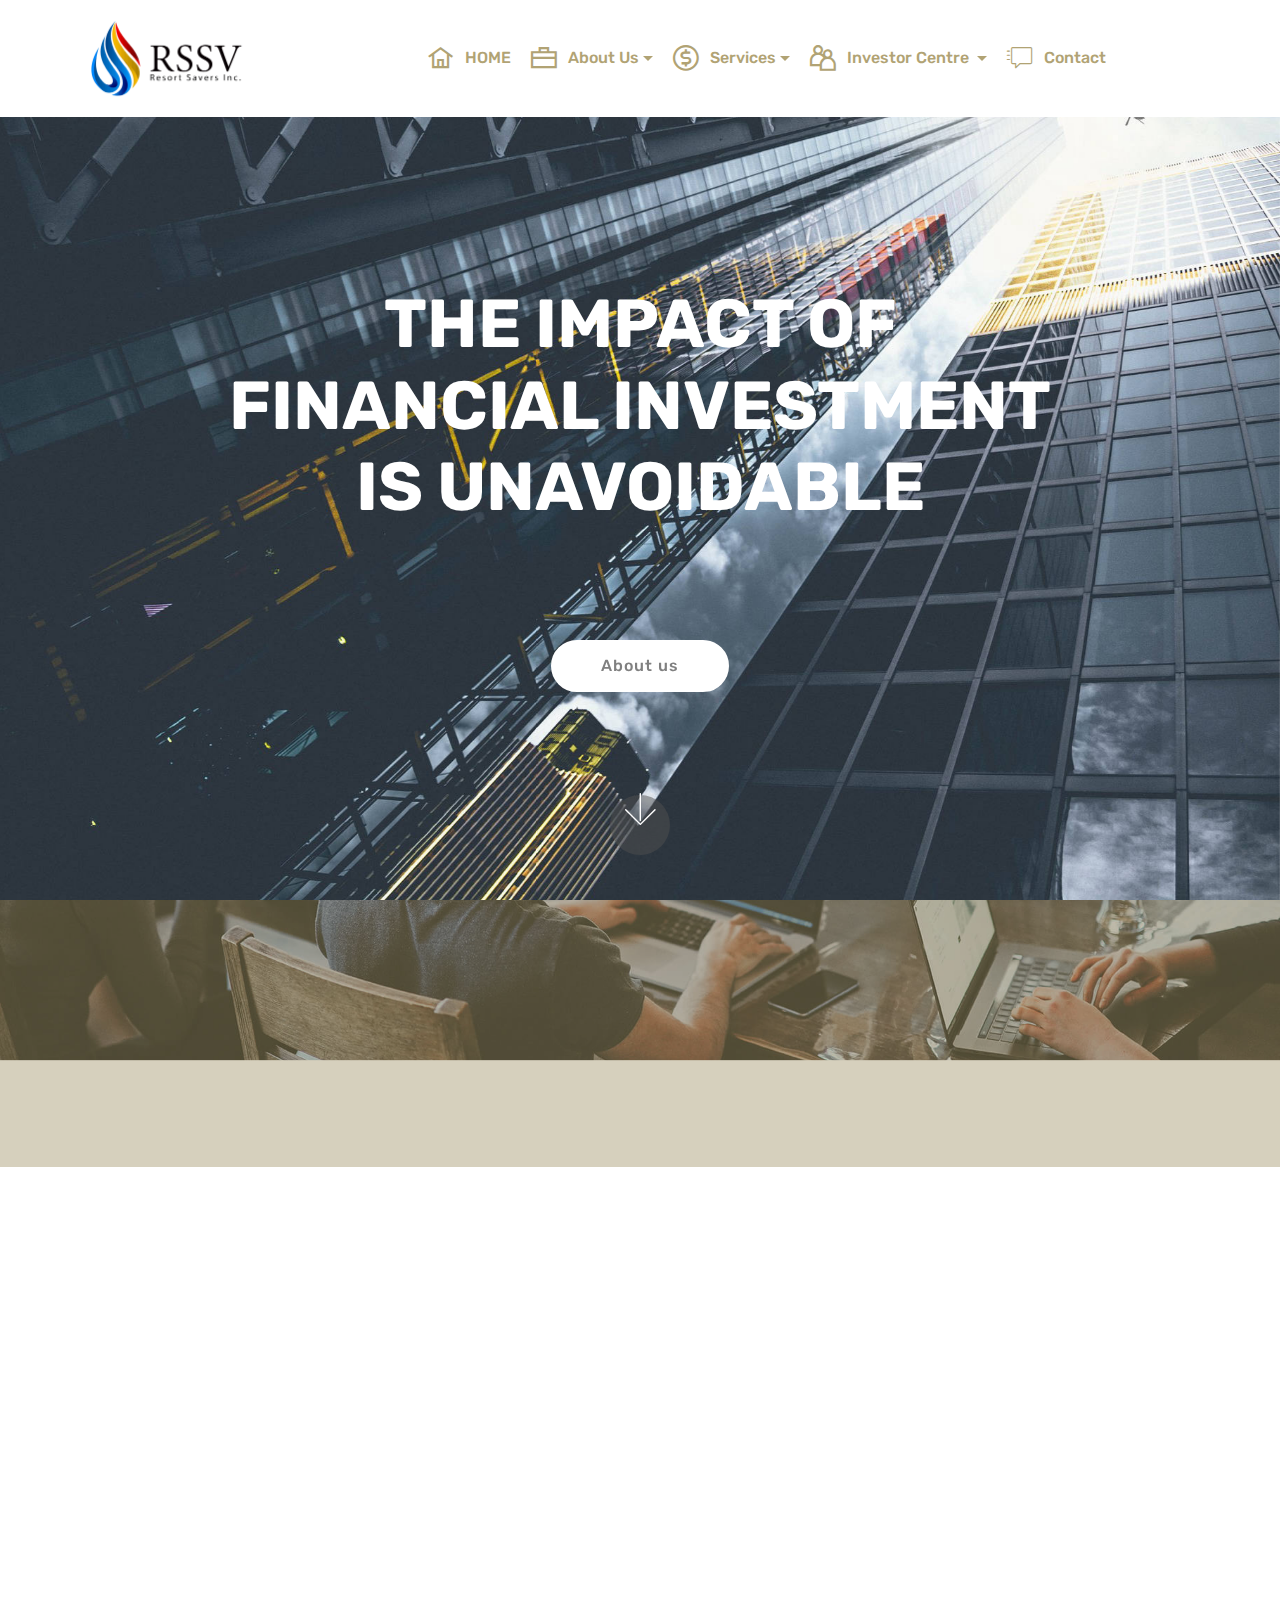
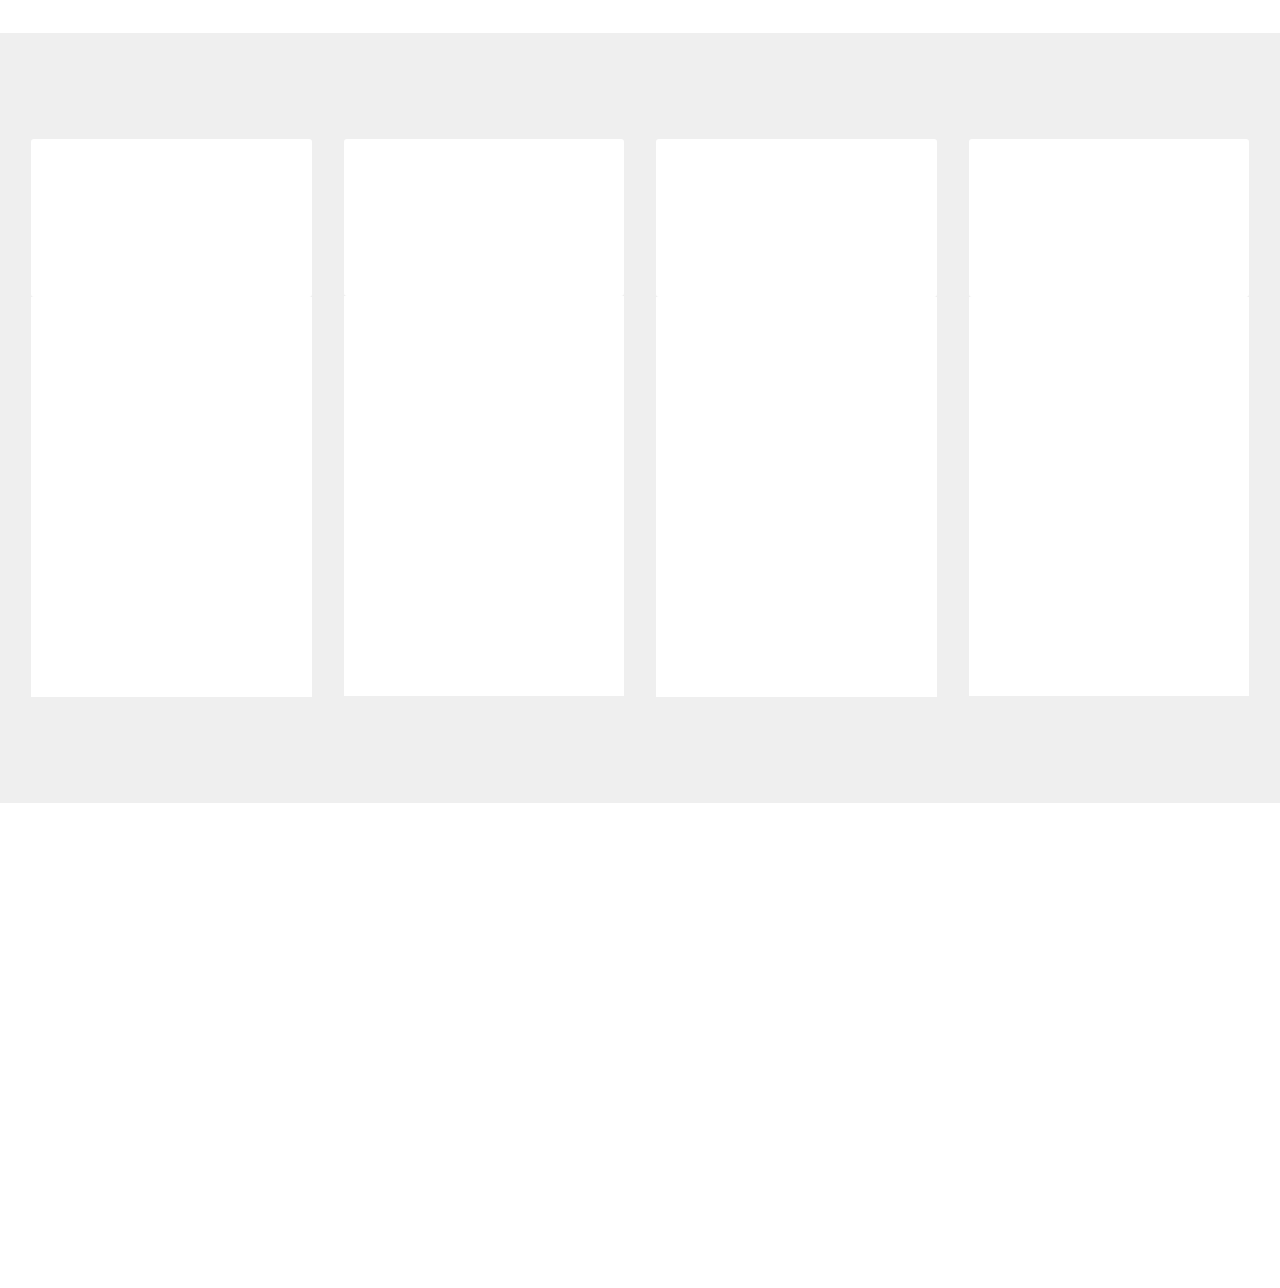
==== commit 4fbedd9d: "create github pages" ====
--- a/index.html
+++ b/index.html
@@ -6,7 +6,7 @@
   <meta http-equiv="X-UA-Compatible" content="IE=edge">
   
   <meta name="viewport" content="width=device-width, initial-scale=1, minimum-scale=1">
-  <link rel="shortcut icon" href="assets/images/rssv-logo-black-354x201.png" type="image/x-icon">
+  <link rel="shortcut icon" href="assets/images/rssv-logo-black-356x203.png" type="image/x-icon">
   <meta name="description" content="THE IMPACT OF FINANCIAL INVESTMENT IS UNAVOIDABLE.Resort Savers, Inc. makes investments and acquisitions into markets and industries throughout the world. The Company operates through two segments: health beverage, and oil and gas.  ">
   
   <title>Home</title>
@@ -43,7 +43,7 @@
             <div class="navbar-brand">
                 <span class="navbar-logo">
                     
-                         <a href="index.html"><img src="assets/images/rssv-logo-black-354x201.png" alt="Centurion" title="" style="height: 6.3rem;"></a>
+                         <a href="index.html"><img src="assets/images/rssv-logo-black-356x203.png" alt="Centurion" title="" style="height: 6.3rem;"></a>
                     
                 </span>
                 
@@ -58,12 +58,12 @@
                         About Us
                     </a><div class="dropdown-menu"><a class="dropdown-item text-danger display-4" href="AboutUs.html#header1-g" aria-expanded="false">WHO WE ARE</a><a class="dropdown-item text-danger display-4" href="AboutUs.html#content4-k">MANAGEMENT TEAM</a></div>
                 </li><li class="nav-item dropdown">
-                    <a class="nav-link link dropdown-toggle text-danger display-4" href="page1.html" data-toggle="dropdown-submenu" aria-expanded="true"><span class="mobi-mbri mobi-mbri-cash mbr-iconfont mbr-iconfont-btn"></span>
+                    <a class="nav-link link dropdown-toggle text-danger display-4" href="page1.html" data-toggle="dropdown-submenu" aria-expanded="false"><span class="mobi-mbri mobi-mbri-cash mbr-iconfont mbr-iconfont-btn"></span>
                         
                         Services
                     </a><div class="dropdown-menu"><a class="dropdown-item text-danger display-4" href="Services.html#content5-8" aria-expanded="false">CORPORATE FIANANCE ADVISORY</a><a class="dropdown-item text-danger display-4" href="Services.html#features18-10" aria-expanded="false">ASSET MANAGEMENT</a><a class="dropdown-item text-danger display-4" href="Services.html#features11-12" aria-expanded="false">PRIVATE PLACEMENTS</a><a class="dropdown-item text-danger display-4" href="Services.html#content4-14" aria-expanded="false">BROKERAGE SERVICES &amp; RESEARCH</a></div>
                 </li>
-                <li class="nav-item dropdown"><a class="nav-link link dropdown-toggle text-danger display-4" href="page3.html" data-toggle="dropdown-submenu" aria-expanded="true"><span class="mobi-mbri mobi-mbri-users mbr-iconfont mbr-iconfont-btn"></span>Investor Centre&nbsp;</a><div class="dropdown-menu"><a class="dropdown-item text-danger display-4" href="page3.html#header16-15" aria-expanded="false">OVERVIEW</a><a class="dropdown-item text-danger display-4" href="page3.html#custom-html-16" aria-expanded="false">CORPORATE INFORMATION</a><a class="dropdown-item text-danger display-4" href="page3.html#content6-1l" aria-expanded="false">FINANCIAL REPORT</a><a class="dropdown-item text-danger display-4" href="page3.html#content4-1o" aria-expanded="false">PRESS CENTER</a></div></li><li class="nav-item"><a class="nav-link link text-danger display-4" href="page4.html"><span class="mbri-help mbr-iconfont mbr-iconfont-btn"></span>
+                <li class="nav-item dropdown open"><a class="nav-link link dropdown-toggle text-danger display-4" href="page3.html" data-toggle="dropdown-submenu" aria-expanded="true"><span class="mobi-mbri mobi-mbri-users mbr-iconfont mbr-iconfont-btn"></span>Investor Centre&nbsp;</a><div class="dropdown-menu"><a class="dropdown-item text-danger display-4" href="page3.html#header16-15" aria-expanded="false">OVERVIEW</a><a class="dropdown-item text-danger display-4" href="page3.html#custom-html-16" aria-expanded="false">CORPORATE INFORMATION</a><a class="dropdown-item text-danger display-4" href="page3.html#content6-1l" aria-expanded="false">FINANCIAL REPORT</a><a class="dropdown-item text-danger display-4" href="page3.html#content4-1o" aria-expanded="false">PRESS CENTER</a></div></li><li class="nav-item"><a class="nav-link link text-danger display-4" href="page4.html"><span class="mbri-help mbr-iconfont mbr-iconfont-btn"></span>
                         Contact &nbsp; &nbsp; &nbsp; &nbsp; &nbsp; &nbsp; &nbsp; &nbsp; &nbsp; &nbsp;&nbsp;</a></li></ul>
             
         </div>
@@ -238,7 +238,7 @@
             <div class="media-container-row mbr-white">
                 <div class="col-sm-6 copyright">
                     <p class="mbr-text mbr-fonts-style display-7">
-                        © Copyright 2019 ResortSaverInc. - All Rights Reserved
+                        © Copyright 2019 ResortSaversInc. - All Rights Reserved
                     </p>
                 </div>
                 <div class="col-md-6">
--- a/assets/mobirise/css/mbr-additional.css
+++ b/assets/mobirise/css/mbr-additional.css
@@ -1740,6 +1740,79 @@
 .cid-rHS8wL4UW1 blockquote {
   color: #767676;
 }
+.cid-rIa9ag3Zv5 {
+  padding-top: 60px;
+  padding-bottom: 60px;
+  background-color: #736123;
+}
+@media (max-width: 767px) {
+  .cid-rIa9ag3Zv5 .content {
+    text-align: center;
+  }
+  .cid-rIa9ag3Zv5 .content > div:not(:last-child) {
+    margin-bottom: 2rem;
+  }
+}
+@media (max-width: 767px) {
+  .cid-rIa9ag3Zv5 .media-wrap {
+    margin-bottom: 1rem;
+  }
+}
+.cid-rIa9ag3Zv5 .media-wrap .mbr-iconfont-logo {
+  font-size: 7.5rem;
+  color: #f36;
+}
+.cid-rIa9ag3Zv5 .media-wrap img {
+  height: 6rem;
+}
+@media (max-width: 767px) {
+  .cid-rIa9ag3Zv5 .footer-lower .copyright {
+    margin-bottom: 1rem;
+    text-align: center;
+  }
+}
+.cid-rIa9ag3Zv5 .footer-lower hr {
+  margin: 1rem 0;
+  border-color: #fff;
+  opacity: .05;
+}
+.cid-rIa9ag3Zv5 .footer-lower .social-list {
+  padding-left: 0;
+  margin-bottom: 0;
+  list-style: none;
+  display: flex;
+  flex-wrap: wrap;
+  justify-content: flex-end;
+  -webkit-justify-content: flex-end;
+}
+.cid-rIa9ag3Zv5 .footer-lower .social-list .mbr-iconfont-social {
+  font-size: 1.3rem;
+  color: #fff;
+}
+.cid-rIa9ag3Zv5 .footer-lower .social-list .soc-item {
+  margin: 0 .5rem;
+}
+.cid-rIa9ag3Zv5 .footer-lower .social-list a {
+  margin: 0;
+  opacity: .5;
+  -webkit-transition: .2s linear;
+  transition: .2s linear;
+}
+.cid-rIa9ag3Zv5 .footer-lower .social-list a:hover {
+  opacity: 1;
+}
+@media (max-width: 767px) {
+  .cid-rIa9ag3Zv5 .footer-lower .social-list {
+    justify-content: center;
+    -webkit-justify-content: center;
+  }
+}
+.cid-rIa9ag3Zv5 H5 {
+  color: #ffffff;
+}
+.cid-rIa9ag3Zv5 P {
+  color: #ffffff;
+}
 .cid-qTkzRZLJNu .navbar {
   padding: .5rem 0;
   background: #ffffff;
@@ -2130,8 +2203,8 @@
   color: #c1c1c1 !important;
 }
 .cid-rHtOtHZWOQ {
-  padding-top: 120px;
-  padding-bottom: 90px;
+  padding-top: 105px;
+  padding-bottom: 45px;
   background-color: #efefef;
 }
 .cid-rHtOtHZWOQ P {
@@ -2177,7 +2250,7 @@
 .cid-rHS6FbZirP {
   padding-top: 60px;
   padding-bottom: 0px;
-  background-color: #cccccc;
+  background-color: #ffffff;
 }
 .cid-rHS6FbZirP .mbr-section-subtitle {
   color: #767676;
@@ -2186,7 +2259,7 @@
   color: #b1a374;
 }
 .cid-rHS6GVRrM4 {
-  padding-top: 60px;
+  padding-top: 30px;
   padding-bottom: 60px;
   background-color: #ffffff;
 }
@@ -2224,43 +2297,43 @@
 .cid-rHS6GVRrM4 .mbr-text {
   color: #736123;
 }
-.cid-rHSpGzhhDY {
+.cid-rIa96JNuUz {
   padding-top: 60px;
   padding-bottom: 60px;
   background-color: #736123;
 }
 @media (max-width: 767px) {
-  .cid-rHSpGzhhDY .content {
+  .cid-rIa96JNuUz .content {
     text-align: center;
   }
-  .cid-rHSpGzhhDY .content > div:not(:last-child) {
+  .cid-rIa96JNuUz .content > div:not(:last-child) {
     margin-bottom: 2rem;
   }
 }
 @media (max-width: 767px) {
-  .cid-rHSpGzhhDY .media-wrap {
+  .cid-rIa96JNuUz .media-wrap {
     margin-bottom: 1rem;
   }
 }
-.cid-rHSpGzhhDY .media-wrap .mbr-iconfont-logo {
+.cid-rIa96JNuUz .media-wrap .mbr-iconfont-logo {
   font-size: 7.5rem;
   color: #f36;
 }
-.cid-rHSpGzhhDY .media-wrap img {
+.cid-rIa96JNuUz .media-wrap img {
   height: 6rem;
 }
 @media (max-width: 767px) {
-  .cid-rHSpGzhhDY .footer-lower .copyright {
+  .cid-rIa96JNuUz .footer-lower .copyright {
     margin-bottom: 1rem;
     text-align: center;
   }
 }
-.cid-rHSpGzhhDY .footer-lower hr {
+.cid-rIa96JNuUz .footer-lower hr {
   margin: 1rem 0;
   border-color: #fff;
   opacity: .05;
 }
-.cid-rHSpGzhhDY .footer-lower .social-list {
+.cid-rIa96JNuUz .footer-lower .social-list {
   padding-left: 0;
   margin-bottom: 0;
   list-style: none;
@@ -2269,32 +2342,32 @@
   justify-content: flex-end;
   -webkit-justify-content: flex-end;
 }
-.cid-rHSpGzhhDY .footer-lower .social-list .mbr-iconfont-social {
+.cid-rIa96JNuUz .footer-lower .social-list .mbr-iconfont-social {
   font-size: 1.3rem;
   color: #fff;
 }
-.cid-rHSpGzhhDY .footer-lower .social-list .soc-item {
+.cid-rIa96JNuUz .footer-lower .social-list .soc-item {
   margin: 0 .5rem;
 }
-.cid-rHSpGzhhDY .footer-lower .social-list a {
+.cid-rIa96JNuUz .footer-lower .social-list a {
   margin: 0;
   opacity: .5;
   -webkit-transition: .2s linear;
   transition: .2s linear;
 }
-.cid-rHSpGzhhDY .footer-lower .social-list a:hover {
+.cid-rIa96JNuUz .footer-lower .social-list a:hover {
   opacity: 1;
 }
 @media (max-width: 767px) {
-  .cid-rHSpGzhhDY .footer-lower .social-list {
+  .cid-rIa96JNuUz .footer-lower .social-list {
     justify-content: center;
     -webkit-justify-content: center;
   }
 }
-.cid-rHSpGzhhDY H5 {
+.cid-rIa96JNuUz H5 {
   color: #ffffff;
 }
-.cid-rHSpGzhhDY P {
+.cid-rIa96JNuUz P {
   color: #ffffff;
 }
 .cid-qTkzRZLJNu .navbar {
@@ -2912,43 +2985,43 @@
 .cid-rHcpzEPqZq H2 {
   color: #736123;
 }
-.cid-rHRpto3z50 {
+.cid-rIa92FSrtg {
   padding-top: 60px;
   padding-bottom: 60px;
   background-color: #736123;
 }
 @media (max-width: 767px) {
-  .cid-rHRpto3z50 .content {
+  .cid-rIa92FSrtg .content {
     text-align: center;
   }
-  .cid-rHRpto3z50 .content > div:not(:last-child) {
+  .cid-rIa92FSrtg .content > div:not(:last-child) {
     margin-bottom: 2rem;
   }
 }
 @media (max-width: 767px) {
-  .cid-rHRpto3z50 .media-wrap {
+  .cid-rIa92FSrtg .media-wrap {
     margin-bottom: 1rem;
   }
 }
-.cid-rHRpto3z50 .media-wrap .mbr-iconfont-logo {
+.cid-rIa92FSrtg .media-wrap .mbr-iconfont-logo {
   font-size: 7.5rem;
   color: #f36;
 }
-.cid-rHRpto3z50 .media-wrap img {
+.cid-rIa92FSrtg .media-wrap img {
   height: 6rem;
 }
 @media (max-width: 767px) {
-  .cid-rHRpto3z50 .footer-lower .copyright {
+  .cid-rIa92FSrtg .footer-lower .copyright {
     margin-bottom: 1rem;
     text-align: center;
   }
 }
-.cid-rHRpto3z50 .footer-lower hr {
+.cid-rIa92FSrtg .footer-lower hr {
   margin: 1rem 0;
   border-color: #fff;
   opacity: .05;
 }
-.cid-rHRpto3z50 .footer-lower .social-list {
+.cid-rIa92FSrtg .footer-lower .social-list {
   padding-left: 0;
   margin-bottom: 0;
   list-style: none;
@@ -2957,32 +3030,32 @@
   justify-content: flex-end;
   -webkit-justify-content: flex-end;
 }
-.cid-rHRpto3z50 .footer-lower .social-list .mbr-iconfont-social {
+.cid-rIa92FSrtg .footer-lower .social-list .mbr-iconfont-social {
   font-size: 1.3rem;
   color: #fff;
 }
-.cid-rHRpto3z50 .footer-lower .social-list .soc-item {
+.cid-rIa92FSrtg .footer-lower .social-list .soc-item {
   margin: 0 .5rem;
 }
-.cid-rHRpto3z50 .footer-lower .social-list a {
+.cid-rIa92FSrtg .footer-lower .social-list a {
   margin: 0;
   opacity: .5;
   -webkit-transition: .2s linear;
   transition: .2s linear;
 }
-.cid-rHRpto3z50 .footer-lower .social-list a:hover {
+.cid-rIa92FSrtg .footer-lower .social-list a:hover {
   opacity: 1;
 }
 @media (max-width: 767px) {
-  .cid-rHRpto3z50 .footer-lower .social-list {
+  .cid-rIa92FSrtg .footer-lower .social-list {
     justify-content: center;
     -webkit-justify-content: center;
   }
 }
-.cid-rHRpto3z50 H5 {
+.cid-rIa92FSrtg H5 {
   color: #ffffff;
 }
-.cid-rHRpto3z50 P {
+.cid-rIa92FSrtg P {
   color: #ffffff;
 }
 .cid-qTkzRZLJNu .navbar {
@@ -3528,43 +3601,43 @@
   padding-bottom: 45px;
   background-image: url("../../../assets/images/mbr-1920x1276.jpg");
 }
-.cid-rHRpn0ZNMs {
+.cid-rIa8Yrv5r2 {
   padding-top: 60px;
   padding-bottom: 60px;
   background-color: #736123;
 }
 @media (max-width: 767px) {
-  .cid-rHRpn0ZNMs .content {
+  .cid-rIa8Yrv5r2 .content {
     text-align: center;
   }
-  .cid-rHRpn0ZNMs .content > div:not(:last-child) {
+  .cid-rIa8Yrv5r2 .content > div:not(:last-child) {
     margin-bottom: 2rem;
   }
 }
 @media (max-width: 767px) {
-  .cid-rHRpn0ZNMs .media-wrap {
+  .cid-rIa8Yrv5r2 .media-wrap {
     margin-bottom: 1rem;
   }
 }
-.cid-rHRpn0ZNMs .media-wrap .mbr-iconfont-logo {
+.cid-rIa8Yrv5r2 .media-wrap .mbr-iconfont-logo {
   font-size: 7.5rem;
   color: #f36;
 }
-.cid-rHRpn0ZNMs .media-wrap img {
+.cid-rIa8Yrv5r2 .media-wrap img {
   height: 6rem;
 }
 @media (max-width: 767px) {
-  .cid-rHRpn0ZNMs .footer-lower .copyright {
+  .cid-rIa8Yrv5r2 .footer-lower .copyright {
     margin-bottom: 1rem;
     text-align: center;
   }
 }
-.cid-rHRpn0ZNMs .footer-lower hr {
+.cid-rIa8Yrv5r2 .footer-lower hr {
   margin: 1rem 0;
   border-color: #fff;
   opacity: .05;
 }
-.cid-rHRpn0ZNMs .footer-lower .social-list {
+.cid-rIa8Yrv5r2 .footer-lower .social-list {
   padding-left: 0;
   margin-bottom: 0;
   list-style: none;
@@ -3573,32 +3646,32 @@
   justify-content: flex-end;
   -webkit-justify-content: flex-end;
 }
-.cid-rHRpn0ZNMs .footer-lower .social-list .mbr-iconfont-social {
+.cid-rIa8Yrv5r2 .footer-lower .social-list .mbr-iconfont-social {
   font-size: 1.3rem;
   color: #fff;
 }
-.cid-rHRpn0ZNMs .footer-lower .social-list .soc-item {
+.cid-rIa8Yrv5r2 .footer-lower .social-list .soc-item {
   margin: 0 .5rem;
 }
-.cid-rHRpn0ZNMs .footer-lower .social-list a {
+.cid-rIa8Yrv5r2 .footer-lower .social-list a {
   margin: 0;
   opacity: .5;
   -webkit-transition: .2s linear;
   transition: .2s linear;
 }
-.cid-rHRpn0ZNMs .footer-lower .social-list a:hover {
+.cid-rIa8Yrv5r2 .footer-lower .social-list a:hover {
   opacity: 1;
 }
 @media (max-width: 767px) {
-  .cid-rHRpn0ZNMs .footer-lower .social-list {
+  .cid-rIa8Yrv5r2 .footer-lower .social-list {
     justify-content: center;
     -webkit-justify-content: center;
   }
 }
-.cid-rHRpn0ZNMs H5 {
+.cid-rIa8Yrv5r2 H5 {
   color: #ffffff;
 }
-.cid-rHRpn0ZNMs P {
+.cid-rIa8Yrv5r2 P {
   color: #ffffff;
 }
 .cid-qTkzRZLJNu .navbar {
@@ -4011,43 +4084,43 @@
 .cid-rHRmwbVuUY textarea.form-control {
   min-height: 188px;
 }
-.cid-rHRpGs8ziX {
+.cid-rIa9dctIzi {
   padding-top: 60px;
   padding-bottom: 60px;
   background-color: #736123;
 }
 @media (max-width: 767px) {
-  .cid-rHRpGs8ziX .content {
+  .cid-rIa9dctIzi .content {
     text-align: center;
   }
-  .cid-rHRpGs8ziX .content > div:not(:last-child) {
+  .cid-rIa9dctIzi .content > div:not(:last-child) {
     margin-bottom: 2rem;
   }
 }
 @media (max-width: 767px) {
-  .cid-rHRpGs8ziX .media-wrap {
+  .cid-rIa9dctIzi .media-wrap {
     margin-bottom: 1rem;
   }
 }
-.cid-rHRpGs8ziX .media-wrap .mbr-iconfont-logo {
+.cid-rIa9dctIzi .media-wrap .mbr-iconfont-logo {
   font-size: 7.5rem;
   color: #f36;
 }
-.cid-rHRpGs8ziX .media-wrap img {
+.cid-rIa9dctIzi .media-wrap img {
   height: 6rem;
 }
 @media (max-width: 767px) {
-  .cid-rHRpGs8ziX .footer-lower .copyright {
+  .cid-rIa9dctIzi .footer-lower .copyright {
     margin-bottom: 1rem;
     text-align: center;
   }
 }
-.cid-rHRpGs8ziX .footer-lower hr {
+.cid-rIa9dctIzi .footer-lower hr {
   margin: 1rem 0;
   border-color: #fff;
   opacity: .05;
 }
-.cid-rHRpGs8ziX .footer-lower .social-list {
+.cid-rIa9dctIzi .footer-lower .social-list {
   padding-left: 0;
   margin-bottom: 0;
   list-style: none;
@@ -4056,31 +4129,31 @@
   justify-content: flex-end;
   -webkit-justify-content: flex-end;
 }
-.cid-rHRpGs8ziX .footer-lower .social-list .mbr-iconfont-social {
+.cid-rIa9dctIzi .footer-lower .social-list .mbr-iconfont-social {
   font-size: 1.3rem;
   color: #fff;
 }
-.cid-rHRpGs8ziX .footer-lower .social-list .soc-item {
+.cid-rIa9dctIzi .footer-lower .social-list .soc-item {
   margin: 0 .5rem;
 }
-.cid-rHRpGs8ziX .footer-lower .social-list a {
+.cid-rIa9dctIzi .footer-lower .social-list a {
   margin: 0;
   opacity: .5;
   -webkit-transition: .2s linear;
   transition: .2s linear;
 }
-.cid-rHRpGs8ziX .footer-lower .social-list a:hover {
+.cid-rIa9dctIzi .footer-lower .social-list a:hover {
   opacity: 1;
 }
 @media (max-width: 767px) {
-  .cid-rHRpGs8ziX .footer-lower .social-list {
+  .cid-rIa9dctIzi .footer-lower .social-list {
     justify-content: center;
     -webkit-justify-content: center;
   }
 }
-.cid-rHRpGs8ziX H5 {
+.cid-rIa9dctIzi H5 {
   color: #ffffff;
 }
-.cid-rHRpGs8ziX P {
+.cid-rIa9dctIzi P {
   color: #ffffff;
 }
--- a/assets/mobirise/css/mbr-additional.css
+++ b/assets/mobirise/css/mbr-additional.css
@@ -1740,6 +1740,79 @@
 .cid-rHS8wL4UW1 blockquote {
   color: #767676;
 }
+.cid-rIa9ag3Zv5 {
+  padding-top: 60px;
+  padding-bottom: 60px;
+  background-color: #736123;
+}
+@media (max-width: 767px) {
+  .cid-rIa9ag3Zv5 .content {
+    text-align: center;
+  }
+  .cid-rIa9ag3Zv5 .content > div:not(:last-child) {
+    margin-bottom: 2rem;
+  }
+}
+@media (max-width: 767px) {
+  .cid-rIa9ag3Zv5 .media-wrap {
+    margin-bottom: 1rem;
+  }
+}
+.cid-rIa9ag3Zv5 .media-wrap .mbr-iconfont-logo {
+  font-size: 7.5rem;
+  color: #f36;
+}
+.cid-rIa9ag3Zv5 .media-wrap img {
+  height: 6rem;
+}
+@media (max-width: 767px) {
+  .cid-rIa9ag3Zv5 .footer-lower .copyright {
+    margin-bottom: 1rem;
+    text-align: center;
+  }
+}
+.cid-rIa9ag3Zv5 .footer-lower hr {
+  margin: 1rem 0;
+  border-color: #fff;
+  opacity: .05;
+}
+.cid-rIa9ag3Zv5 .footer-lower .social-list {
+  padding-left: 0;
+  margin-bottom: 0;
+  list-style: none;
+  display: flex;
+  flex-wrap: wrap;
+  justify-content: flex-end;
+  -webkit-justify-content: flex-end;
+}
+.cid-rIa9ag3Zv5 .footer-lower .social-list .mbr-iconfont-social {
+  font-size: 1.3rem;
+  color: #fff;
+}
+.cid-rIa9ag3Zv5 .footer-lower .social-list .soc-item {
+  margin: 0 .5rem;
+}
+.cid-rIa9ag3Zv5 .footer-lower .social-list a {
+  margin: 0;
+  opacity: .5;
+  -webkit-transition: .2s linear;
+  transition: .2s linear;
+}
+.cid-rIa9ag3Zv5 .footer-lower .social-list a:hover {
+  opacity: 1;
+}
+@media (max-width: 767px) {
+  .cid-rIa9ag3Zv5 .footer-lower .social-list {
+    justify-content: center;
+    -webkit-justify-content: center;
+  }
+}
+.cid-rIa9ag3Zv5 H5 {
+  color: #ffffff;
+}
+.cid-rIa9ag3Zv5 P {
+  color: #ffffff;
+}
 .cid-qTkzRZLJNu .navbar {
   padding: .5rem 0;
   background: #ffffff;
@@ -2130,8 +2203,8 @@
   color: #c1c1c1 !important;
 }
 .cid-rHtOtHZWOQ {
-  padding-top: 120px;
-  padding-bottom: 90px;
+  padding-top: 105px;
+  padding-bottom: 45px;
   background-color: #efefef;
 }
 .cid-rHtOtHZWOQ P {
@@ -2177,7 +2250,7 @@
 .cid-rHS6FbZirP {
   padding-top: 60px;
   padding-bottom: 0px;
-  background-color: #cccccc;
+  background-color: #ffffff;
 }
 .cid-rHS6FbZirP .mbr-section-subtitle {
   color: #767676;
@@ -2186,7 +2259,7 @@
   color: #b1a374;
 }
 .cid-rHS6GVRrM4 {
-  padding-top: 60px;
+  padding-top: 30px;
   padding-bottom: 60px;
   background-color: #ffffff;
 }
@@ -2224,43 +2297,43 @@
 .cid-rHS6GVRrM4 .mbr-text {
   color: #736123;
 }
-.cid-rHSpGzhhDY {
+.cid-rIa96JNuUz {
   padding-top: 60px;
   padding-bottom: 60px;
   background-color: #736123;
 }
 @media (max-width: 767px) {
-  .cid-rHSpGzhhDY .content {
+  .cid-rIa96JNuUz .content {
     text-align: center;
   }
-  .cid-rHSpGzhhDY .content > div:not(:last-child) {
+  .cid-rIa96JNuUz .content > div:not(:last-child) {
     margin-bottom: 2rem;
   }
 }
 @media (max-width: 767px) {
-  .cid-rHSpGzhhDY .media-wrap {
+  .cid-rIa96JNuUz .media-wrap {
     margin-bottom: 1rem;
   }
 }
-.cid-rHSpGzhhDY .media-wrap .mbr-iconfont-logo {
+.cid-rIa96JNuUz .media-wrap .mbr-iconfont-logo {
   font-size: 7.5rem;
   color: #f36;
 }
-.cid-rHSpGzhhDY .media-wrap img {
+.cid-rIa96JNuUz .media-wrap img {
   height: 6rem;
 }
 @media (max-width: 767px) {
-  .cid-rHSpGzhhDY .footer-lower .copyright {
+  .cid-rIa96JNuUz .footer-lower .copyright {
     margin-bottom: 1rem;
     text-align: center;
   }
 }
-.cid-rHSpGzhhDY .footer-lower hr {
+.cid-rIa96JNuUz .footer-lower hr {
   margin: 1rem 0;
   border-color: #fff;
   opacity: .05;
 }
-.cid-rHSpGzhhDY .footer-lower .social-list {
+.cid-rIa96JNuUz .footer-lower .social-list {
   padding-left: 0;
   margin-bottom: 0;
   list-style: none;
@@ -2269,32 +2342,32 @@
   justify-content: flex-end;
   -webkit-justify-content: flex-end;
 }
-.cid-rHSpGzhhDY .footer-lower .social-list .mbr-iconfont-social {
+.cid-rIa96JNuUz .footer-lower .social-list .mbr-iconfont-social {
   font-size: 1.3rem;
   color: #fff;
 }
-.cid-rHSpGzhhDY .footer-lower .social-list .soc-item {
+.cid-rIa96JNuUz .footer-lower .social-list .soc-item {
   margin: 0 .5rem;
 }
-.cid-rHSpGzhhDY .footer-lower .social-list a {
+.cid-rIa96JNuUz .footer-lower .social-list a {
   margin: 0;
   opacity: .5;
   -webkit-transition: .2s linear;
   transition: .2s linear;
 }
-.cid-rHSpGzhhDY .footer-lower .social-list a:hover {
+.cid-rIa96JNuUz .footer-lower .social-list a:hover {
   opacity: 1;
 }
 @media (max-width: 767px) {
-  .cid-rHSpGzhhDY .footer-lower .social-list {
+  .cid-rIa96JNuUz .footer-lower .social-list {
     justify-content: center;
     -webkit-justify-content: center;
   }
 }
-.cid-rHSpGzhhDY H5 {
+.cid-rIa96JNuUz H5 {
   color: #ffffff;
 }
-.cid-rHSpGzhhDY P {
+.cid-rIa96JNuUz P {
   color: #ffffff;
 }
 .cid-qTkzRZLJNu .navbar {
@@ -2912,43 +2985,43 @@
 .cid-rHcpzEPqZq H2 {
   color: #736123;
 }
-.cid-rHRpto3z50 {
+.cid-rIa92FSrtg {
   padding-top: 60px;
   padding-bottom: 60px;
   background-color: #736123;
 }
 @media (max-width: 767px) {
-  .cid-rHRpto3z50 .content {
+  .cid-rIa92FSrtg .content {
     text-align: center;
   }
-  .cid-rHRpto3z50 .content > div:not(:last-child) {
+  .cid-rIa92FSrtg .content > div:not(:last-child) {
     margin-bottom: 2rem;
   }
 }
 @media (max-width: 767px) {
-  .cid-rHRpto3z50 .media-wrap {
+  .cid-rIa92FSrtg .media-wrap {
     margin-bottom: 1rem;
   }
 }
-.cid-rHRpto3z50 .media-wrap .mbr-iconfont-logo {
+.cid-rIa92FSrtg .media-wrap .mbr-iconfont-logo {
   font-size: 7.5rem;
   color: #f36;
 }
-.cid-rHRpto3z50 .media-wrap img {
+.cid-rIa92FSrtg .media-wrap img {
   height: 6rem;
 }
 @media (max-width: 767px) {
-  .cid-rHRpto3z50 .footer-lower .copyright {
+  .cid-rIa92FSrtg .footer-lower .copyright {
     margin-bottom: 1rem;
     text-align: center;
   }
 }
-.cid-rHRpto3z50 .footer-lower hr {
+.cid-rIa92FSrtg .footer-lower hr {
   margin: 1rem 0;
   border-color: #fff;
   opacity: .05;
 }
-.cid-rHRpto3z50 .footer-lower .social-list {
+.cid-rIa92FSrtg .footer-lower .social-list {
   padding-left: 0;
   margin-bottom: 0;
   list-style: none;
@@ -2957,32 +3030,32 @@
   justify-content: flex-end;
   -webkit-justify-content: flex-end;
 }
-.cid-rHRpto3z50 .footer-lower .social-list .mbr-iconfont-social {
+.cid-rIa92FSrtg .footer-lower .social-list .mbr-iconfont-social {
   font-size: 1.3rem;
   color: #fff;
 }
-.cid-rHRpto3z50 .footer-lower .social-list .soc-item {
+.cid-rIa92FSrtg .footer-lower .social-list .soc-item {
   margin: 0 .5rem;
 }
-.cid-rHRpto3z50 .footer-lower .social-list a {
+.cid-rIa92FSrtg .footer-lower .social-list a {
   margin: 0;
   opacity: .5;
   -webkit-transition: .2s linear;
   transition: .2s linear;
 }
-.cid-rHRpto3z50 .footer-lower .social-list a:hover {
+.cid-rIa92FSrtg .footer-lower .social-list a:hover {
   opacity: 1;
 }
 @media (max-width: 767px) {
-  .cid-rHRpto3z50 .footer-lower .social-list {
+  .cid-rIa92FSrtg .footer-lower .social-list {
     justify-content: center;
     -webkit-justify-content: center;
   }
 }
-.cid-rHRpto3z50 H5 {
+.cid-rIa92FSrtg H5 {
   color: #ffffff;
 }
-.cid-rHRpto3z50 P {
+.cid-rIa92FSrtg P {
   color: #ffffff;
 }
 .cid-qTkzRZLJNu .navbar {
@@ -3528,43 +3601,43 @@
   padding-bottom: 45px;
   background-image: url("../../../assets/images/mbr-1920x1276.jpg");
 }
-.cid-rHRpn0ZNMs {
+.cid-rIa8Yrv5r2 {
   padding-top: 60px;
   padding-bottom: 60px;
   background-color: #736123;
 }
 @media (max-width: 767px) {
-  .cid-rHRpn0ZNMs .content {
+  .cid-rIa8Yrv5r2 .content {
     text-align: center;
   }
-  .cid-rHRpn0ZNMs .content > div:not(:last-child) {
+  .cid-rIa8Yrv5r2 .content > div:not(:last-child) {
     margin-bottom: 2rem;
   }
 }
 @media (max-width: 767px) {
-  .cid-rHRpn0ZNMs .media-wrap {
+  .cid-rIa8Yrv5r2 .media-wrap {
     margin-bottom: 1rem;
   }
 }
-.cid-rHRpn0ZNMs .media-wrap .mbr-iconfont-logo {
+.cid-rIa8Yrv5r2 .media-wrap .mbr-iconfont-logo {
   font-size: 7.5rem;
   color: #f36;
 }
-.cid-rHRpn0ZNMs .media-wrap img {
+.cid-rIa8Yrv5r2 .media-wrap img {
   height: 6rem;
 }
 @media (max-width: 767px) {
-  .cid-rHRpn0ZNMs .footer-lower .copyright {
+  .cid-rIa8Yrv5r2 .footer-lower .copyright {
     margin-bottom: 1rem;
     text-align: center;
   }
 }
-.cid-rHRpn0ZNMs .footer-lower hr {
+.cid-rIa8Yrv5r2 .footer-lower hr {
   margin: 1rem 0;
   border-color: #fff;
   opacity: .05;
 }
-.cid-rHRpn0ZNMs .footer-lower .social-list {
+.cid-rIa8Yrv5r2 .footer-lower .social-list {
   padding-left: 0;
   margin-bottom: 0;
   list-style: none;
@@ -3573,32 +3646,32 @@
   justify-content: flex-end;
   -webkit-justify-content: flex-end;
 }
-.cid-rHRpn0ZNMs .footer-lower .social-list .mbr-iconfont-social {
+.cid-rIa8Yrv5r2 .footer-lower .social-list .mbr-iconfont-social {
   font-size: 1.3rem;
   color: #fff;
 }
-.cid-rHRpn0ZNMs .footer-lower .social-list .soc-item {
+.cid-rIa8Yrv5r2 .footer-lower .social-list .soc-item {
   margin: 0 .5rem;
 }
-.cid-rHRpn0ZNMs .footer-lower .social-list a {
+.cid-rIa8Yrv5r2 .footer-lower .social-list a {
   margin: 0;
   opacity: .5;
   -webkit-transition: .2s linear;
   transition: .2s linear;
 }
-.cid-rHRpn0ZNMs .footer-lower .social-list a:hover {
+.cid-rIa8Yrv5r2 .footer-lower .social-list a:hover {
   opacity: 1;
 }
 @media (max-width: 767px) {
-  .cid-rHRpn0ZNMs .footer-lower .social-list {
+  .cid-rIa8Yrv5r2 .footer-lower .social-list {
     justify-content: center;
     -webkit-justify-content: center;
   }
 }
-.cid-rHRpn0ZNMs H5 {
+.cid-rIa8Yrv5r2 H5 {
   color: #ffffff;
 }
-.cid-rHRpn0ZNMs P {
+.cid-rIa8Yrv5r2 P {
   color: #ffffff;
 }
 .cid-qTkzRZLJNu .navbar {
@@ -4011,43 +4084,43 @@
 .cid-rHRmwbVuUY textarea.form-control {
   min-height: 188px;
 }
-.cid-rHRpGs8ziX {
+.cid-rIa9dctIzi {
   padding-top: 60px;
   padding-bottom: 60px;
   background-color: #736123;
 }
 @media (max-width: 767px) {
-  .cid-rHRpGs8ziX .content {
+  .cid-rIa9dctIzi .content {
     text-align: center;
   }
-  .cid-rHRpGs8ziX .content > div:not(:last-child) {
+  .cid-rIa9dctIzi .content > div:not(:last-child) {
     margin-bottom: 2rem;
   }
 }
 @media (max-width: 767px) {
-  .cid-rHRpGs8ziX .media-wrap {
+  .cid-rIa9dctIzi .media-wrap {
     margin-bottom: 1rem;
   }
 }
-.cid-rHRpGs8ziX .media-wrap .mbr-iconfont-logo {
+.cid-rIa9dctIzi .media-wrap .mbr-iconfont-logo {
   font-size: 7.5rem;
   color: #f36;
 }
-.cid-rHRpGs8ziX .media-wrap img {
+.cid-rIa9dctIzi .media-wrap img {
   height: 6rem;
 }
 @media (max-width: 767px) {
-  .cid-rHRpGs8ziX .footer-lower .copyright {
+  .cid-rIa9dctIzi .footer-lower .copyright {
     margin-bottom: 1rem;
     text-align: center;
   }
 }
-.cid-rHRpGs8ziX .footer-lower hr {
+.cid-rIa9dctIzi .footer-lower hr {
   margin: 1rem 0;
   border-color: #fff;
   opacity: .05;
 }
-.cid-rHRpGs8ziX .footer-lower .social-list {
+.cid-rIa9dctIzi .footer-lower .social-list {
   padding-left: 0;
   margin-bottom: 0;
   list-style: none;
@@ -4056,31 +4129,31 @@
   justify-content: flex-end;
   -webkit-justify-content: flex-end;
 }
-.cid-rHRpGs8ziX .footer-lower .social-list .mbr-iconfont-social {
+.cid-rIa9dctIzi .footer-lower .social-list .mbr-iconfont-social {
   font-size: 1.3rem;
   color: #fff;
 }
-.cid-rHRpGs8ziX .footer-lower .social-list .soc-item {
+.cid-rIa9dctIzi .footer-lower .social-list .soc-item {
   margin: 0 .5rem;
 }
-.cid-rHRpGs8ziX .footer-lower .social-list a {
+.cid-rIa9dctIzi .footer-lower .social-list a {
   margin: 0;
   opacity: .5;
   -webkit-transition: .2s linear;
   transition: .2s linear;
 }
-.cid-rHRpGs8ziX .footer-lower .social-list a:hover {
+.cid-rIa9dctIzi .footer-lower .social-list a:hover {
   opacity: 1;
 }
 @media (max-width: 767px) {
-  .cid-rHRpGs8ziX .footer-lower .social-list {
+  .cid-rIa9dctIzi .footer-lower .social-list {
     justify-content: center;
     -webkit-justify-content: center;
   }
 }
-.cid-rHRpGs8ziX H5 {
+.cid-rIa9dctIzi H5 {
   color: #ffffff;
 }
-.cid-rHRpGs8ziX P {
+.cid-rIa9dctIzi P {
   color: #ffffff;
 }
